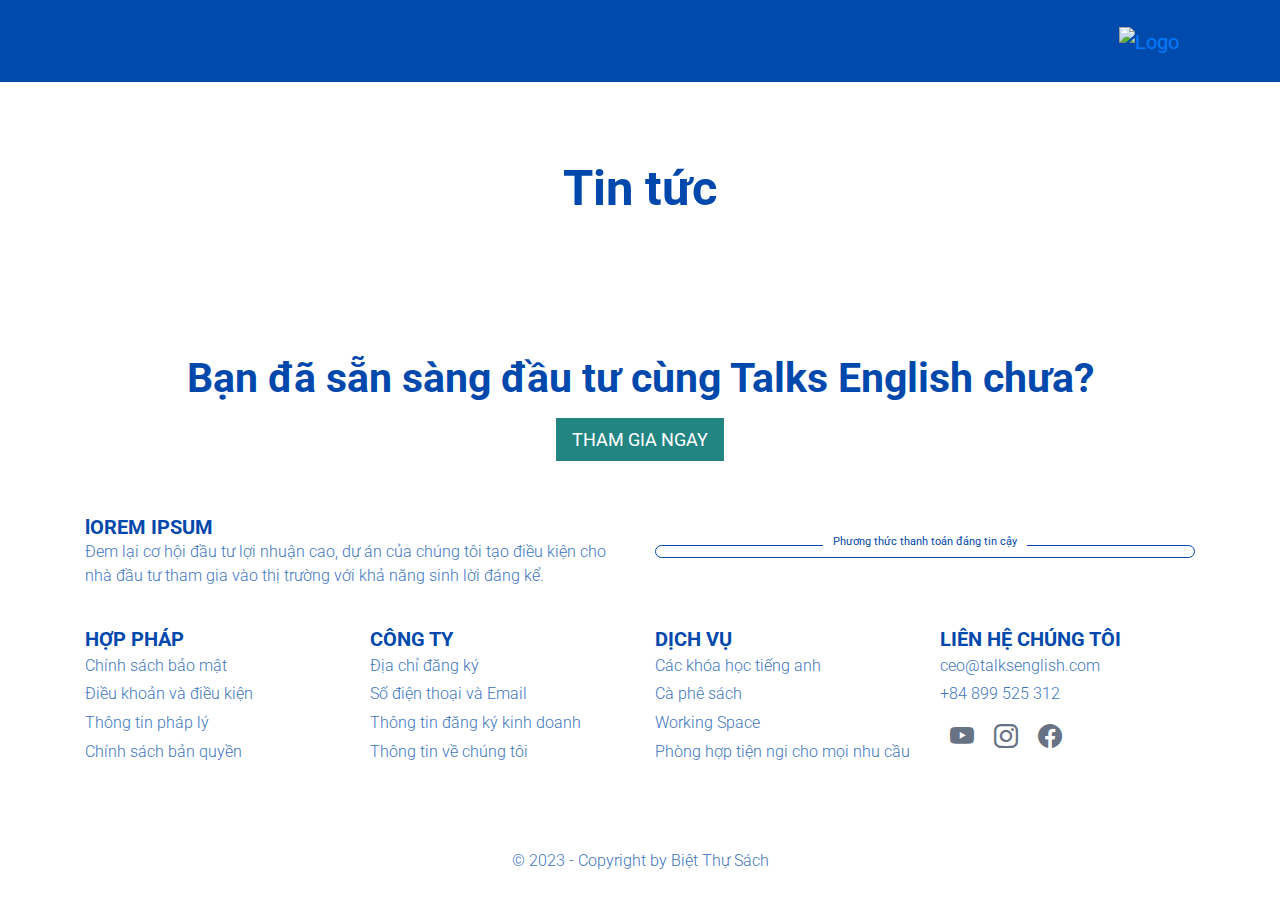
==== event.html @ 79124b01 "d" ====
<!DOCTYPE html>
<html class="no-js" lang="vi">

<head>
    <meta charset="utf-8" />

    <!--- Title --->
    <title>Talks English</title>
    <meta name="viewport" content="width=device-width, initial-scale=1" />
    <link rel="shortcut icon" href="assets/images/favicon.ico" type="image/x-icon" />

    <!--- Favicon Icon --->
    <link rel="shortcut icon" href="assets/images/favicon.png" type="image/png" />

    <meta property="og:title" content="Tuần Lễ Biên Hòa – Đồng Nai 325 năm hình thành và phát triển" />
    <meta property="og:description"
        content="Diễn ra từ ngày 22.12.2023 - 31.12.2023 tại Công viên Biên Hùng, Dương Tử Giang và Nguyễn Văn Trị" />
    <meta property="og:type" content="website" />
    <meta property="og:image" content="assets/images/about.png" />

    <!--- Magnific Popup CSS --->
    <link rel="stylesheet" href="assets/css/magnific-popup.css" />

    <!--- Animate CSS --->
    <link rel="stylesheet" href="assets/css/animate.css" />

    <!--- Slick CSS --->
    <link rel="stylesheet" href="assets/css/slick.css" />

    <!--- Line Icons CSS --->
    <link rel="stylesheet" href="assets/css/LineIcons.2.0.css" />

    <!--- Bootstrap CSS --->
    <link rel="stylesheet" href="assets/css/bootstrap.4.5.2.min.css" />
    <link rel="stylesheet" href="https://cdn.jsdelivr.net/npm/bootstrap-icons@1.11.2/font/bootstrap-icons.min.css">

    <!--- Default CSS --->
    <link rel="stylesheet" href="assets/css/default.css" />
    <script src="https://code.jquery.com/jquery-3.6.4.min.js"></script>
    <!-- Include DataTables CSS and JS -->
    <link rel="stylesheet" type="text/css" href="https://cdn.datatables.net/1.11.5/css/jquery.dataTables.css">
    <!-- <script type="text/javascript" charset="utf8"
        src="https://cdn.datatables.net/1.11.5/js/jquery.dataTables.js"></script> -->


    <!--- Style CSS --->
    <link rel="stylesheet" href="assets/css/work.css" />
    <link rel="stylesheet" href="assets/css/style.css" />
    <link rel="stylesheet" href="assets/css/data.css">

    <!-- Font -->
    <link rel="preconnect" href="https://fonts.googleapis.com">
    <link rel="preconnect" href="https://fonts.gstatic.com" crossorigin>
    <link href="https://fonts.googleapis.com/css2?family=Roboto:ital,wght@0,500;1,100;1,500&display=swap"
        rel="stylesheet">
</head>

<body>
    <!--- PRELOADER PART START --->

    <div class="preloader">
        <div class="loader">
            <div class="ytp-spinner">
                <div class="ytp-spinner-container">
                    <div class="ytp-spinner-rotator">
                        <div class="ytp-spinner-left">
                            <div class="ytp-spinner-circle"></div>
                        </div>
                        <div class="ytp-spinner-right">
                            <div class="ytp-spinner-circle"></div>
                        </div>
                    </div>
                </div>
            </div>
        </div>
    </div>

    <!--- PRELOADER PART ENDS --->

    <!--- HEADER PART START --->

    <section class="header_area">
        <div class="header_navbar">
            <div class="container">
                <div class="row">
                    <div class="col-lg-12">
                        <nav class="navbar navbar-expand-lg d-flex flex-nowrap">

                            <button class="navbar-toggler" type="button" data-toggle="collapse"
                                data-target="#navbarSupportedContent" aria-controls="navbarSupportedContent"
                                aria-expanded="false" aria-label="Toggle navigation">
                                <span class="toggler-icon"></span>
                                <span class="toggler-icon"></span>
                                <span class="toggler-icon"></span>
                            </button>

                            <div class="collapse navbar-collapse sub-menu-bar" id="navbarSupportedContent">
                                <ul id="nav" class="navbar-nav ml-auto text-nowrap"></ul>
                            </div>

                            <a class="navbar-brand" href="index.html">
                                <img src="" alt="Logo" />
                            </a>
                            <style>
                                .navbar-nav .nav-item:nth-child(5) a {
                                    background-color: rgba(255, 255, 255, 0.6);
                                    color: #0048ab;
                                    font-weight: 700;
                                    font-family: 'Roboto';
                                }

                                .sticky .navbar-nav .nav-item:nth-child(5) a {
                                    color: white;
                                    padding: 5px 20px;
                                    border-radius: 8px;
                                    border: 1px solid #0048ab;
                                    background-color: rgba(0, 74, 171, 0.8);
                                }
                            </style>
                            <!-- navbar collapse -->
                        </nav>
                        <!-- navbar -->
                    </div>
                </div>
                <!-- row -->
            </div>
            <!-- container -->
        </div>
        <!-- header navbar -->

    </section>

    <!--- HEADER PART ENDS --->

    <!--- VIDEO PART START --->

    <section id="blog" class=" pt-160 pb-80">
        <div class="container">
            <div class="row justify-content-center">
                <div class="col-lg-6">
                    <div class="section_title text-center pb-25">
                        <h1 class="title-h1">Tin tức</h1>
                        <!-- <p>Lorem ipsum dolor sit amet, consetetur sadipscing elitr, sediam nonumy eirmod tempor invidunt ut labore et dolore.</p> -->
                    </div>
                </div>
            </div>
            <div id="blog-items" class="row justify-content-center slick-slider"></div>
        </div>
    </section>

    <section id="footer" class="footer_area pt-30">


        <div class="container">
            <h1 class="title-h4">Bạn đã sẵn sàng đầu tư cùng Talks English chưa?</h1>
            <div class="footer-button"><a href="#">THAM GIA NGAY</a></div>
            <div class="row footer-mid">
                <div class="col-lg-6 content">
                    <h2 class="title-h2">lOREM IPSUM</h2>
                    <p>Đem lại cơ hội đầu tư lợi nhuận cao, dự án của chúng tôi tạo điều kiện
                        cho nhà đầu tư tham gia vào thị trường với khả năng sinh lời đáng kể.</p>
                </div>
                <div class="col-lg-6 img">
                    <div id="footer-img"></div>
                </div>
            </div>
            <div class="row footer-bottom">
                <div class="col-lg-3">
                    <h2 class="title-h2">HỢP PHÁP</h2>
                    <ul>
                        <li>Chính sách bảo mật</li>
                        <li>Điều khoản và điều kiện</li>
                        <li>Thông tin pháp lý</li>
                        <li>Chính sách bản quyền</li>
                    </ul>
                </div>
                <div class="col-lg-3">
                    <h2 class="title-h2">CÔNG TY</h2>
                    <ul>
                        <li>Địa chỉ đăng ký</li>
                        <li>Số điện thoại và Email</li>
                        <li>Thông tin đăng ký kinh doanh</li>
                        <li>Thông tin về chúng tôi</li>
                    </ul>
                </div>
                <div class="col-lg-3">
                    <h2 class="title-h2">DỊCH VỤ</h2>
                    <ul>
                        <li>Các khóa học tiếng anh</li>
                        <li>Cà phê sách</li>
                        <li>Working Space</li>
                        <li>Phòng hợp tiện ngi cho mọi nhu cầu</li>
                    </ul>
                </div>
                <div class="col-lg-3">
                    <h2 class="title-h2">LIÊN HỆ CHÚNG TÔI</h2>
                    <ul>
                        <li>ceo@talksenglish.com</li>
                        <li>+84 899 525 312</li>
                        <div>
                            <i class="bi bi-youtube"></i>
                            <i class="bi bi-instagram"></i>
                            <i class="bi bi-facebook"></i>
                        </div>
                    </ul>
                </div>
            </div>
            <div class="c">
                <p>© 2023 - Copyright by Biệt Thự Sách</p>
            </div>
            <!-- row -->
        </div>
        <!-- container -->
    </section>
    <!--- FOOTER PART ENDS --->

    <!--- BACK TOP TOP PART START --->

    <a href="#" class="back-to-top"><i class="lni lni-chevron-up"></i></a>

    <!--- BACK TOP TOP PART ENDS --->

    <svg style="display:block; height:0;">
        <defs>
            <linearGradient id="decorator-bg" x1="0%" y1="0%" x2="0%" y2="100%">
                <stop offset="5%" stop-color="slateblue" />
                <stop offset="95%" stop-color="lightskyblue" />
            </linearGradient>
        </defs>
    </svg>
    <!--- Jquery js --->
    <script src="assets/js/vendor/jquery-1.12.4.min.js"></script>
    <script src="assets/js/vendor/modernizr-3.7.1.min.js"></script>

    <!--- Bootstrap js --->
    <script src="assets/js/popper.min.js"></script>
    <script src="assets/js/bootstrap.4.5.2.min.js"></script>

    <!--- Slick js --->
    <script src="assets/js/slick.min.js"></script>

    <!--- Magnific Popup js --->
    <script src="assets/js/jquery.magnific-popup.min.js"></script>
    <!-- datatable phải load sau khi jquery load xong -->
    <script type="text/javascript" charset="utf8"
        src="https://cdn.datatables.net/1.11.5/js/jquery.dataTables.js"></script>
    <!--- Scrolling Nav js --->
    <script src="assets/js/jquery.easing.min.js"></script>

    <!--- wow js --->
    <script src="assets/js/wow.min.js"></script>

    <!--- Main js --->
    <script src="assets/js/fetch-sheet.js"></script>
    <script src="assets/js/eventload.js"></script>

    <script src="assets/js/main.js"></script>
    <script src="assets/js/v-stats.js"></script>
</body>

</html>
---- assets/css/default.css ----
/* Deafult Margin & Padding */
/*-- Margin Top --*/
.mt-5 {
	margin-top: 5px;
}
.mt-10 {
	margin-top: 10px;
}
.mt-15 {
	margin-top: 15px;
}
.mt-20 {
	margin-top: 20px;
}
.mt-25 {
	margin-top: 25px;
}
.mt-30 {
	margin-top: 30px;
}
.mt-35 {
	margin-top: 35px;
}
.mt-40 {
	margin-top: 40px;
}
.mt-45 {
	margin-top: 45px;
}
.mt-50 {
	margin-top: 50px;
}
.mt-55 {
	margin-top: 55px;
}
.mt-60 {
	margin-top: 60px;
}
.mt-65 {
	margin-top: 65px;
}
.mt-70 {
	margin-top: 70px;
}
.mt-75 {
	margin-top: 75px;
}
.mt-80 {
	margin-top: 80px;
}
.mt-85 {
	margin-top: 85px;
}
.mt-90 {
	margin-top: 90px;
}
.mt-95 {
	margin-top: 95px;
}
.mt-100 {
	margin-top: 100px;
}
.mt-105 {
	margin-top: 105px;
}
.mt-110 {
	margin-top: 110px;
}
.mt-115 {
	margin-top: 115px;
}
.mt-120 {
	margin-top: 120px;
}
.mt-125 {
	margin-top: 125px;
}
.mt-130 {
	margin-top: 130px;
}
.mt-135 {
	margin-top: 135px;
}
.mt-140 {
	margin-top: 140px;
}
.mt-145 {
	margin-top: 145px;
}
.mt-150 {
	margin-top: 150px;
}
.mt-155 {
	margin-top: 155px;
}
.mt-160 {
	margin-top: 160px;
}
.mt-165 {
	margin-top: 165px;
}
.mt-170 {
	margin-top: 170px;
}
.mt-175 {
	margin-top: 175px;
}
.mt-180 {
	margin-top: 180px;
}
.mt-185 {
	margin-top: 185px;
}
.mt-190 {
	margin-top: 190px;
}
.mt-195 {
	margin-top: 195px;
}
.mt-200 {
	margin-top: 200px;
}
/*-- Margin Bottom --*/

.mb-5 {
	margin-bottom: 5px;
}
.mb-10 {
	margin-bottom: 10px;
}
.mb-15 {
	margin-bottom: 15px;
}
.mb-20 {
	margin-bottom: 20px;
}
.mb-25 {
	margin-bottom: 25px;
}
.mb-30 {
	margin-bottom: 30px;
}
.mb-35 {
	margin-bottom: 35px;
}
.mb-40 {
	margin-bottom: 40px;
}
.mb-45 {
	margin-bottom: 45px;
}
.mb-50 {
	margin-bottom: 50px;
}
.mb-55 {
	margin-bottom: 55px;
}
.mb-60 {
	margin-bottom: 60px;
}
.mb-65 {
	margin-bottom: 65px;
}
.mb-70 {
	margin-bottom: 70px;
}
.mb-75 {
	margin-bottom: 75px;
}
.mb-80 {
	margin-bottom: 80px;
}
.mb-85 {
	margin-bottom: 85px;
}
.mb-90 {
	margin-bottom: 90px;
}
.mb-95 {
	margin-bottom: 95px;
}
.mb-100 {
	margin-bottom: 100px;
}
.mb-105 {
	margin-bottom: 105px;
}
.mb-110 {
	margin-bottom: 110px;
}
.mb-115 {
	margin-bottom: 115px;
}
.mb-120 {
	margin-bottom: 120px;
}
.mb-125 {
	margin-bottom: 125px;
}
.mb-130 {
	margin-bottom: 130px;
}
.mb-135 {
	margin-bottom: 135px;
}
.mb-140 {
	margin-bottom: 140px;
}
.mb-145 {
	margin-bottom: 145px;
}
.mb-150 {
	margin-bottom: 150px;
}
.mb-155 {
	margin-bottom: 155px;
}
.mb-160 {
	margin-bottom: 160px;
}
.mb-165 {
	margin-bottom: 165px;
}
.mb-170 {
	margin-bottom: 170px;
}
.mb-175 {
	margin-bottom: 175px;
}
.mb-180 {
	margin-bottom: 180px;
}
.mb-185 {
	margin-bottom: 185px;
}
.mb-190 {
	margin-bottom: 190px;
}
.mb-195 {
	margin-bottom: 195px;
}
.mb-200 {
	margin-bottom: 200px;
}
/*-- margin left --*/
.ml-5 {
	margin-left: 5px;
}
.ml-10 {
	margin-left: 10px;
}
.ml-15 {
	margin-left: 15px;
}
.ml-20 {
	margin-left: 20px;
}
.ml-25 {
	margin-left: 25px;
}
.ml-30 {
	margin-left: 30px;
}
.ml-35 {
	margin-left: 35px;
}
.ml-40 {
	margin-left: 40px;
}
.ml-45 {
	margin-left: 45px;
}
.ml-50 {
	margin-left: 50px;
}
.ml-55 {
	margin-left: 55px;
}
.ml-60 {
	margin-left: 60px;
}
.ml-65 {
	margin-left: 65px;
}
.ml-70 {
	margin-left: 70px;
}
.ml-75 {
	margin-left: 75px;
}
.ml-80 {
	margin-left: 80px;
}
.ml-85 {
	margin-left: 85px;
}
.ml-90 {
	margin-left: 90px;
}
.ml-95 {
	margin-left: 95px;
}
.ml-100 {
	margin-left: 100px;
}
.ml-105 {
	margin-left: 105px;
}
.ml-110 {
	margin-left: 110px;
}
.ml-115 {
	margin-left: 115px;
}
.ml-120 {
	margin-left: 120px;
}
.ml-125 {
	margin-left: 125px;
}
.ml-130 {
	margin-left: 130px;
}
.ml-135 {
	margin-left: 135px;
}
.ml-140 {
	margin-left: 140px;
}
.ml-145 {
	margin-left: 145px;
}
.ml-150 {
	margin-left: 150px;
}
.ml-155 {
	margin-left: 155px;
}
.ml-160 {
	margin-left: 160px;
}
.ml-165 {
	margin-left: 165px;
}
.ml-170 {
	margin-left: 170px;
}
.ml-175 {
	margin-left: 175px;
}
.ml-180 {
	margin-left: 180px;
}
.ml-185 {
	margin-left: 185px;
}
.ml-190 {
	margin-left: 190px;
}
.ml-195 {
	margin-left: 195px;
}
.ml-200 {
	margin-left: 200px;
}
/*-- margin right --*/
.mr-5 {
	margin-right: 5px;
}
.mr-10 {
	margin-right: 10px;
}
.mr-15 {
	margin-right: 15px;
}
.mr-20 {
	margin-right: 20px;
}
.mr-25 {
	margin-right: 25px;
}
.mr-30 {
	margin-right: 30px;
}
.mr-35 {
	margin-right: 35px;
}
.mr-40 {
	margin-right: 40px;
}
.mr-45 {
	margin-right: 45px;
}
.mr-50 {
	margin-right: 50px;
}
.mr-55 {
	margin-right: 55px;
}
.mr-60 {
	margin-right: 60px;
}
.mr-65 {
	margin-right: 65px;
}
.mr-70 {
	margin-right: 70px;
}
.mr-75 {
	margin-right: 75px;
}
.mr-80 {
	margin-right: 80px;
}
.mr-85 {
	margin-right: 85px;
}
.mr-90 {
	margin-right: 90px;
}
.mr-95 {
	margin-right: 95px;
}
.mr-100 {
	margin-right: 100px;
}
.mr-105 {
	margin-right: 105px;
}
.mr-110 {
	margin-right: 110px;
}
.mr-115 {
	margin-right: 115px;
}
.mr-120 {
	margin-right: 120px;
}
.mr-125 {
	margin-right: 125px;
}
.mr-130 {
	margin-right: 130px;
}
.mr-135 {
	margin-right: 135px;
}
.mr-140 {
	margin-right: 140px;
}
.mr-145 {
	margin-right: 145px;
}
.mr-150 {
	margin-right: 150px;
}
.mr-155 {
	margin-right: 155px;
}
.mr-160 {
	margin-right: 160px;
}
.mr-165 {
	margin-right: 165px;
}
.mr-170 {
	margin-right: 170px;
}
.mr-175 {
	margin-right: 175px;
}
.mr-180 {
	margin-right: 180px;
}
.mr-185 {
	margin-right: 185px;
}
.mr-190 {
	margin-right: 190px;
}
.mr-195 {
	margin-right: 195px;
}
.mr-200 {
	margin-right: 200px;
}


/*-- Padding Top --*/

.pt-5 {
	padding-top: 5px;
}
.pt-10 {
	padding-top: 10px;
}
.pt-15 {
	padding-top: 15px;
}
.pt-20 {
	padding-top: 20px;
}
.pt-25 {
	padding-top: 25px;
}
.pt-30 {
	padding-top: 30px;
}
.pt-35 {
	padding-top: 35px;
}
.pt-40 {
	padding-top: 40px;
}
.pt-45 {
	padding-top: 45px;
}
.pt-50 {
	padding-top: 50px;
}
.pt-55 {
	padding-top: 55px;
}
.pt-60 {
	padding-top: 60px;
}
.pt-65 {
	padding-top: 65px;
}
.pt-70 {
	padding-top: 70px;
}
.pt-75 {
	padding-top: 75px;
}
.pt-80 {
	padding-top: 80px;
}
.pt-85 {
	padding-top: 85px;
}
.pt-90 {
	padding-top: 90px;
}
.pt-95 {
	padding-top: 95px;
}
.pt-100 {
	padding-top: 100px;
}
.pt-105 {
	padding-top: 105px;
}
.pt-110 {
	padding-top: 110px;
}
.pt-115 {
	padding-top: 115px;
}
.pt-120 {
	padding-top: 120px;
}
.pt-125 {
	padding-top: 125px;
}
.pt-130 {
	padding-top: 130px;
}
.pt-135 {
	padding-top: 135px;
}
.pt-140 {
	padding-top: 140px;
}
.pt-145 {
	padding-top: 145px;
}
.pt-150 {
	padding-top: 150px;
}
.pt-155 {
	padding-top: 155px;
}
.pt-160 {
	padding-top: 160px;
}
.pt-165 {
	padding-top: 165px;
}
.pt-170 {
	padding-top: 170px;
}
.pt-175 {
	padding-top: 175px;
}
.pt-180 {
	padding-top: 180px;
}
.pt-185 {
	padding-top: 185px;
}
.pt-190 {
	padding-top: 190px;
}
.pt-195 {
	padding-top: 195px;
}
.pt-200 {
	padding-top: 200px;
}
/*-- Padding Bottom --*/

.pb-5 {
	padding-bottom: 5px;
}
.pb-10 {
	padding-bottom: 10px;
}
.pb-15 {
	padding-bottom: 15px;
}
.pb-20 {
	padding-bottom: 20px;
}
.pb-25 {
	padding-bottom: 25px;
}
.pb-30 {
	padding-bottom: 30px;
}
.pb-35 {
	padding-bottom: 35px;
}
.pb-40 {
	padding-bottom: 40px;
}
.pb-45 {
	padding-bottom: 45px;
}
.pb-50 {
	padding-bottom: 50px;
}
.pb-55 {
	padding-bottom: 55px;
}
.pb-60 {
	padding-bottom: 60px;
}
.pb-65 {
	padding-bottom: 65px;
}
.pb-70 {
	padding-bottom: 70px;
}
.pb-75 {
	padding-bottom: 75px;
}
.pb-80 {
	padding-bottom: 80px;
}
.pb-85 {
	padding-bottom: 85px;
}
.pb-90 {
	padding-bottom: 90px;
}
.pb-95 {
	padding-bottom: 95px;
}
.pb-100 {
	padding-bottom: 100px;
}
.pb-105 {
	padding-bottom: 105px;
}
.pb-110 {
	padding-bottom: 110px;
}
.pb-115 {
	padding-bottom: 115px;
}
.pb-120 {
	padding-bottom: 120px;
}
.pb-125 {
	padding-bottom: 125px;
}
.pb-130 {
	padding-bottom: 130px;
}
.pb-135 {
	padding-bottom: 135px;
}
.pb-140 {
	padding-bottom: 140px;
}
.pb-145 {
	padding-bottom: 145px;
}
.pb-150 {
	padding-bottom: 150px;
}
.pb-155 {
	padding-bottom: 155px;
}
.pb-160 {
	padding-bottom: 160px;
}
.pb-165 {
	padding-bottom: 165px;
}
.pb-170 {
	padding-bottom: 170px;
}
.pb-175 {
	padding-bottom: 175px;
}
.pb-180 {
	padding-bottom: 180px;
}
.pb-185 {
	padding-bottom: 185px;
}
.pb-190 {
	padding-bottom: 190px;
}
.pb-195 {
	padding-bottom: 195px;
}
.pb-200 {
	padding-bottom: 200px;
}

/*-- Padding left --*/

.pl-0 {
	padding-left: 0px;
}
.pl-5 {
	padding-left: 5px;
}
.pl-10 {
	padding-left: 10px;
}
.pl-15 {
	padding-left: 15px;
}
.pl-20 {
	padding-left: 20px;
}
.pl-25 {
	padding-left: 25px;
}
.pl-30 {
	padding-left: 30px;
}
.pl-35 {
	padding-left: 35px;
}
.pl-40 {
	padding-left: 40px;
}
.pl-45 {
	padding-left: 45px;
}
.pl-50 {
	padding-left: 50px;
}
.pl-55 {
	padding-left: 55px;
}
.pl-60 {
	padding-left: 60px;
}
.pl-65 {
	padding-left: 65px;
}
.pl-70 {
	padding-left: 70px;
}
.pl-75 {
	padding-left: 75px;
}
.pl-80 {
	padding-left: 80px;
}
.pl-85 {
	padding-left: 85px;
}
.pl-90 {
	padding-left: 90px;
}
.pl-100 {
	padding-left: 100px;
}
.pl-105 {
	padding-left: 105px;
}
.pl-110 {
	padding-left: 110px;
}
.pl-115 {
	padding-left: 115px;
}
.pl-120 {
	padding-left: 120px;
}
.pl-125 {
	padding-left: 125px;
}
/*-- Padding right --*/

.pr-0 {
	padding-right: 0px;
}
.pr-5 {
	padding-right: 5px;
}
.pr-10 {
	padding-right: 10px;
}
.pr-15 {
	padding-right: 15px;
}
.pr-20 {
	padding-right: 20px;
}
.pr-25 {
	padding-right: 25px;
}
.pr-30 {
	padding-right: 30px;
}
.pr-35 {
	padding-right: 35px;
}
.pr-40 {
	padding-right: 40px;
}
.pr-45 {
	padding-right: 45px;
}
.pr-50 {
	padding-right: 50px;
}
.pr-55 {
	padding-right: 55px;
}
.pr-60 {
	padding-right: 60px;
}
.pr-65 {
	padding-right: 65px;
}
.pr-70 {
	padding-right: 70px;
}
.pr-75 {
	padding-right: 75px;
}
.pr-80 {
	padding-right: 80px;
}
.pr-85 {
	padding-right: 85px;
}
.pr-90 {
	padding-right: 90px;
}
.pr-95 {
	padding-right: 95px;
}
.pr-100 {
	padding-right: 100px;
}
.pr-105 {
	padding-right: 105px;
}
/* Background Color */

.gray-bg {
	background: #f6f6f6;
}
.white-bg {
	background: #fff;
}
.black-bg {
	background: #222;
}
/* Color */

.white {
	color: #fff;
}
.black {
	color: #222;
}
/* black overlay */

[data-overlay] {
	position: relative;
}
[data-overlay]::before {
	background: #000 none repeat scroll 0 0;
	content: "";
	height: 100%;
	left: 0;
	position: absolute;
	top: 0;
	width: 100%;
	z-index: 1;
}
[data-overlay="3"]::before {
	opacity: 0.3;
}
[data-overlay="4"]::before {
	opacity: 0.4;
}
[data-overlay="5"]::before {
	opacity: 0.5;
}
[data-overlay="6"]::before {
	opacity: 0.6;
}
[data-overlay="7"]::before {
	opacity: 0.7;
}
[data-overlay="8"]::before {
	opacity: 0.8;
}
[data-overlay="9"]::before {
	opacity: 0.9;
}
---- assets/css/work.css ----
.header_navbar {
    background: #004aab;
}

.story-intro_img>img {
    width: 100%;
    aspect-ratio: 1/1;
    object-fit: cover;
    object-position: center;
    border-radius: 0 25px 0 25px;
}
.story-intro_content>div{
    display: flex;
}

.story-intro_content-after{
    width: 4px;
    height: 80px;
    background-color: #004aab;
    margin-right: 10px;
}

.story-intro_content-title h1{
    font-size: 46px;
    font-weight: 600;
    font-family: 'Roboto';
    color: #004aab;
}
.story-intro_content-title h4{
    font-size: 24px;
    font-weight: 600;
    font-family: 'Roboto';
    color: #228582;
}

.story-intro_content>p{
    font-size: 18px;
    font-weight: 500;
    font-family: 'Roboto';
    text-align: justify;
    width: 100%;
}


/* story body */ 
.story-body_main{
    width: 100%;
    height: max-content;
    min-height: 300px;
    overflow: hidden;
    background-color: #cfe8e7;
    display: none;
}

.on{
    display: block;
}

.story-body_title ul{
    display: flex;
    justify-content: space-between;
    padding: 0 -20px;
    flex-direction: row-reverse;
}

.story-body_list{
    flex: 1;
    text-align: center;
    background-color: #228582;
    padding: 15px 0;
    clip-path: polygon(10% 0, 90% 0, 100% 100%, 0% 100%);
    color: white;
    font-size: 20px;
}
.story-body_list:nth-child(1){
    margin-left: -20px;
}
.story-body_list:nth-child(2),.story-body_list:nth-child(3){
    margin: 0 -20px;
}
.story-body_list:nth-child(4){
    margin-right: -20px;
}

.story-body_list.on{
    background-color: #cfe8e7;
}


/* new paper */ 

.posts>div{
    border-radius: 8px;
    border: 0.5px solid #004aab;
    overflow: hidden;
}

.posts>div>img{
    aspect-ratio: 4/2;
    object-fit: cover;
    object-position: center;
    width: 100%;
}

.posts-content{
    min-height: 150px;
    max-height: 150px;
    background-color: #e2eef0;
    display: flex;
    flex-direction: column;
    justify-content: start;
    padding: 15px;
}
.posts-content>p{
    font-size: 16px;
    font-weight: 600;
    color: #228582;
}
.posts-content>a{
    display: -webkit-box;
    -webkit-line-clamp: 3;
    -webkit-box-orient: vertical;
    font-size: 20px;
    font-weight: 500;
    color: #004aab;
    overflow: hidden;
    margin-top: 10px;
}
.posts-content>div{
    display: flex;
    justify-content: space-between;
    align-items: center;
}
.posts-content>div>img{
    width: 20%;
    height: auto;
    object-fit: cover;
    aspect-ratio: 2/1;
}

.posts-content>div>p{
    font-size: 14px;
    font-weight: 600;
    color: rgb(53, 53, 53);
}


.post-main-wrap>img{
    width: 100%;
    aspect-ratio: 2/1;
}
.post-main-wrap>h1{
    font-size: 32px;
    font-weight: 600;
    color: #004aab;
    margin-top: 10px;
    font-family: 'Roboto';
}

.post-main-wrap>h4{
    font-size: 16px;
    font-weight: 600;
    color: #228582;
    margin-top: 10px;
    font-family: 'Roboto';
    padding: 10px 0;
}

.post-main-wrap>p{
    font-size: 16px;
    font-weight: 400;
    font-family: 'Roboto';
    text-align: justify;
}

.post-child{
    display: flex;
}
.post-child>img{
    width: 50%;
    aspect-ratio: 2/1;
    object-fit: cover;
    object-position: center;
}
.post-child>div{
    width: 45%;
    margin-left: 5%;
    display: flex;
    flex-direction: column;
    justify-content: space-between;
}

.post-child>div>h1{
    display: -webkit-box;
    -webkit-line-clamp: 1;
    -webkit-box-orient: vertical;
    overflow: hidden;
    font-size: 18px;
    font-weight: 500;
    color: #004aab;
    font-family: 'Roboto';
}

.post-child>div>p{
    display: -webkit-box;
    -webkit-line-clamp: 3;
    -webkit-box-orient: vertical;
    overflow: hidden;
    font-size: 12px;
    font-weight: 300;
    font-family: 'Roboto';
    text-align: justify;
}
---- assets/css/style.css ----
/*-----------------------------------------------------------------------------------

    Template Name: Advanced App Landing Page Template
    Author: UIdeck
    Version: 1.0

-----------------------------------------------------------------------------------

    CSS INDEX
    ===================

    01. Theme default CSS
	  02. Header
    03. Hero
	  04. Footer

-----------------------------------------------------------------------------------*/
/*===========================
      01.COMMON css 
===========================*/
@import url("https://fonts.googleapis.com/css?family=Poppins:300,400,500,600,700&display=swap");
body {
  font-weight: normal;
  font-style: normal;
  color: #677284;
  overflow-y: scroll;
  font-family: 'Roboto';
}

body::-webkit-scrollbar{
  width: 8px;
  background-color: white;
}
body::-webkit-scrollbar-thumb{
  background-color: #004aab;
  height: 3px;
  border-radius: 8px;
}

* {
  margin: 0;
  padding: 0;
  -webkit-box-sizing: border-box;
  box-sizing: border-box;
}

img {
  max-width: 100%;
}

a:focus,
input:focus,
textarea:focus,
button:focus {
  text-decoration: none;
  outline: none;
}

a:focus,
a:hover {
  text-decoration: none;
}

i,
span,
a {
  display: inline-block;
}

audio,
canvas,
iframe,
img,
svg,
video {
  vertical-align: middle;
}

h1,
h2,
h3,
h4,
h5,
h6 {
  font-family: "Poppins", sans-serif;
  font-weight: 700;
  color: #3A424E;
  margin: 0px;
}

h1 {
  font-size: 48px;
}

h2 {
  font-size: 36px;
}

h3 {
  font-size: 28px;
}

h4 {
  font-size: 22px;
}

h5 {
  font-size: 18px;
}

h6 {
  font-size: 16px;
}

ul, ol {
  margin: 0px;
  padding: 0px;
  list-style-type: none;
}

p {
  font-size: 16px;
  font-weight: 400;
  line-height: 24px;
  color: #677284;
  margin: 0px;
}

.bg_cover {
  background-position: center center;
  background-size: cover;
  background-repeat: no-repeat;
  width: 100%;
  height: 100%;
}

/*===== All Button Style =====*/
.main-btn {
  display: inline-block;
  font-weight: 500;
  text-align: center;
  white-space: nowrap;
  vertical-align: middle;
  -webkit-user-select: none;
  -moz-user-select: none;
  -ms-user-select: none;
  user-select: none;
  border: 0;
  padding: 0 25px;
  font-size: 16px;
  height: 55px;
  line-height: 55px;
  border-radius: 5px;
  color: #fff;
  cursor: pointer;
  z-index: 5;
  -webkit-transition: all 0.4s ease-out 0s;
  transition: all 0.4s ease-out 0s;
  background-color: var(--color-1);
}

@media (max-width: 767px) {
  .main-btn {
    padding: 0 15px;
    height: 45px;
    line-height: 45px;
    font-size: 14px;
  }
}

.main-btn:hover {
  background-color: rgba(54, 152, 238, 0.8);
  color: #fff;
  -webkit-box-shadow: 0 5px 15px rgba(0, 0, 0, 0.2);
  box-shadow: 0 5px 15px rgba(0, 0, 0, 0.2);
}

.main-btn.main-btn-2 {
  background-color: transparent;
  color: #fff;
  border: 2px solid #fff;
  line-height: 53px;
}

@media (max-width: 767px) {
  .main-btn.main-btn-2 {
    line-height: 41px;
  }
}

.main-btn.main-btn-2:hover {
  -webkit-box-shadow: 0 5px 15px rgba(0, 0, 0, 0.2);
  box-shadow: 0 5px 15px rgba(0, 0, 0, 0.2);
}

/*===== All Section Title Style =====*/
.section_title .title {
  font-size: 44px;
  font-weight: 700;
}

@media (max-width: 767px) {
  .section_title .title {
    font-size: 32px;
  }
}

.section_title p {
  margin-top: 25px;
}
.link-signup{
  padding: 5px 15px;
  border-radius: 8px;
  border: 1px solid #288882;
  color: #228582;
  transition: all 0.3s ease-in;
}
.link-signup:hover{
  cursor: pointer;
  color: white;
  background-color: #228582;
}

.link-detail{
  text-decoration: underline;
  font-style: italic;
  text-align: right;
    width: 100%;
    margin-top: 10px;
}
/*===== All Slick Slide Outline Style =====*/
.slick-slide {
  outline: 0;
}

/*===== All Preloader Style =====*/
.preloader {
  /* Body Overlay */
  position: fixed;
  top: 0;
  left: 0;
  display: table;
  height: 100%;
  width: 100%;
  /* Change Background Color */
  background: #fff;
  z-index: 99999;
}

.preloader .loader {
  display: table-cell;
  vertical-align: middle;
  text-align: center;
}

.preloader .loader .ytp-spinner {
  position: absolute;
  left: 50%;
  top: 50%;
  width: 64px;
  margin-left: -32px;
  z-index: 18;
  pointer-events: none;
}

.preloader .loader .ytp-spinner .ytp-spinner-container {
  pointer-events: none;
  position: absolute;
  width: 100%;
  padding-bottom: 100%;
  top: 50%;
  left: 50%;
  margin-top: -50%;
  margin-left: -50%;
  -webkit-animation: ytp-spinner-linspin 1568.2353ms linear infinite;
  animation: ytp-spinner-linspin 1568.2353ms linear infinite;
}

.preloader .loader .ytp-spinner .ytp-spinner-container .ytp-spinner-rotator {
  position: absolute;
  width: 100%;
  height: 100%;
  -webkit-animation: ytp-spinner-easespin 5332ms cubic-bezier(0.4, 0, 0.2, 1) infinite both;
  animation: ytp-spinner-easespin 5332ms cubic-bezier(0.4, 0, 0.2, 1) infinite both;
}

.preloader .loader .ytp-spinner .ytp-spinner-container .ytp-spinner-rotator .ytp-spinner-left {
  position: absolute;
  top: 0;
  left: 0;
  bottom: 0;
  overflow: hidden;
  right: 50%;
}

.preloader .loader .ytp-spinner .ytp-spinner-container .ytp-spinner-rotator .ytp-spinner-right {
  position: absolute;
  top: 0;
  right: 0;
  bottom: 0;
  overflow: hidden;
  left: 50%;
}

.preloader .loader .ytp-spinner-circle {
  -webkit-box-sizing: border-box;
          box-sizing: border-box;
  position: absolute;
  width: 200%;
  height: 100%;
  border-style: solid;
  /* Spinner Color */
  border-color: var(--color-1) var(--color-1) #F7F8F9;
  border-radius: 50%;
  border-width: 6px;
}

.preloader .loader .ytp-spinner-left .ytp-spinner-circle {
  left: 0;
  right: -100%;
  border-right-color: #F7F8F9;
  -webkit-animation: ytp-spinner-left-spin 1333ms cubic-bezier(0.4, 0, 0.2, 1) infinite both;
  animation: ytp-spinner-left-spin 1333ms cubic-bezier(0.4, 0, 0.2, 1) infinite both;
}

.preloader .loader .ytp-spinner-right .ytp-spinner-circle {
  left: -100%;
  right: 0;
  border-left-color: #F7F8F9;
  -webkit-animation: ytp-right-spin 1333ms cubic-bezier(0.4, 0, 0.2, 1) infinite both;
  animation: ytp-right-spin 1333ms cubic-bezier(0.4, 0, 0.2, 1) infinite both;
}

/* Preloader Animations */
@-webkit-keyframes ytp-spinner-linspin {
  to {
    -webkit-transform: rotate(360deg);
    transform: rotate(360deg);
  }
}

@keyframes ytp-spinner-linspin {
  to {
    -webkit-transform: rotate(360deg);
    transform: rotate(360deg);
  }
}

@-webkit-keyframes ytp-spinner-easespin {
  12.5% {
    -webkit-transform: rotate(135deg);
    transform: rotate(135deg);
  }
  25% {
    -webkit-transform: rotate(270deg);
    transform: rotate(270deg);
  }
  37.5% {
    -webkit-transform: rotate(405deg);
    transform: rotate(405deg);
  }
  50% {
    -webkit-transform: rotate(540deg);
    transform: rotate(540deg);
  }
  62.5% {
    -webkit-transform: rotate(675deg);
    transform: rotate(675deg);
  }
  75% {
    -webkit-transform: rotate(810deg);
    transform: rotate(810deg);
  }
  87.5% {
    -webkit-transform: rotate(945deg);
    transform: rotate(945deg);
  }
  to {
    -webkit-transform: rotate(1080deg);
    transform: rotate(1080deg);
  }
}

@keyframes ytp-spinner-easespin {
  12.5% {
    -webkit-transform: rotate(135deg);
    transform: rotate(135deg);
  }
  25% {
    -webkit-transform: rotate(270deg);
    transform: rotate(270deg);
  }
  37.5% {
    -webkit-transform: rotate(405deg);
    transform: rotate(405deg);
  }
  50% {
    -webkit-transform: rotate(540deg);
    transform: rotate(540deg);
  }
  62.5% {
    -webkit-transform: rotate(675deg);
    transform: rotate(675deg);
  }
  75% {
    -webkit-transform: rotate(810deg);
    transform: rotate(810deg);
  }
  87.5% {
    -webkit-transform: rotate(945deg);
    transform: rotate(945deg);
  }
  to {
    -webkit-transform: rotate(1080deg);
    transform: rotate(1080deg);
  }
}

@-webkit-keyframes ytp-spinner-left-spin {
  0% {
    -webkit-transform: rotate(130deg);
    transform: rotate(130deg);
  }
  50% {
    -webkit-transform: rotate(-5deg);
    transform: rotate(-5deg);
  }
  to {
    -webkit-transform: rotate(130deg);
    transform: rotate(130deg);
  }
}

@keyframes ytp-spinner-left-spin {
  0% {
    -webkit-transform: rotate(130deg);
    transform: rotate(130deg);
  }
  50% {
    -webkit-transform: rotate(-5deg);
    transform: rotate(-5deg);
  }
  to {
    -webkit-transform: rotate(130deg);
    transform: rotate(130deg);
  }
}

@-webkit-keyframes ytp-right-spin {
  0% {
    -webkit-transform: rotate(-130deg);
    transform: rotate(-130deg);
  }
  50% {
    -webkit-transform: rotate(5deg);
    transform: rotate(5deg);
  }
  to {
    -webkit-transform: rotate(-130deg);
    transform: rotate(-130deg);
  }
}

@keyframes ytp-right-spin {
  0% {
    -webkit-transform: rotate(-130deg);
    transform: rotate(-130deg);
  }
  50% {
    -webkit-transform: rotate(5deg);
    transform: rotate(5deg);
  }
  to {
    -webkit-transform: rotate(-130deg);
    transform: rotate(-130deg);
  }
}

:root {
  --color-1: blue;
  --color-2: fuchsia;
}

/*===========================
        02.HEADER css 
===========================*/
/*===== NAVBAR =====*/
.header_navbar {
  position: absolute;
  top: 0;
  left: 0;
  width: 100%;
  z-index: 99;
  -webkit-transition: all 0.3s ease-out 0s;
  transition: all 0.3s ease-out 0s;
}

.sticky {
  position: fixed;
  z-index: 9999;
  background-color: #fff;
  -webkit-box-shadow: 0px 20px 50px 0px rgba(0, 0, 0, 0.05);
  box-shadow: 0px 20px 50px 0px rgba(0, 0, 0, 0.05);
  -webkit-transition: all 0.3s ease-out 0s;
  transition: all 0.3s ease-out 0s;
}

.sticky .navbar {
  padding: 10px 0;
}

.navbar {
  padding: 25px 0;
  border-radius: 5px;
  position: relative;
  -webkit-transition: all 0.3s ease-out 0s;
  transition: all 0.3s ease-out 0s;
}

.navbar-brand {
  padding: 0;
}

.navbar-toggler {
  padding: 0;
}

.navbar-toggler .toggler-icon {
  width: 30px;
  height: 2px;
  background-color: #fff;
  display: block;
  margin: 5px 0;
  position: relative;
  -webkit-transition: all 0.3s ease-out 0s;
  transition: all 0.3s ease-out 0s;
}

.navbar-toggler.active .toggler-icon:nth-of-type(1) {
  -webkit-transform: rotate(45deg);
  transform: rotate(45deg);
  top: 7px;
}

.navbar-toggler.active .toggler-icon:nth-of-type(2) {
  opacity: 0;
}

.navbar-toggler.active .toggler-icon:nth-of-type(3) {
  -webkit-transform: rotate(135deg);
  transform: rotate(135deg);
  top: -7px;
}
.header-svg{
  position: absolute;
  width: 100%;
  height: 770px;
}
.header-svg img{
  width: 100%;
  height: 770px;
  object-fit: cover;
  object-position: center;
}

@media only screen and (min-width: 768px) and (max-width: 991px) {
  .navbar-collapse {
    position: absolute;
    top: 100%;
    left: 0;
    width: 100%;
    background-color: #fff;
    z-index: 9;
    -webkit-box-shadow: 0px 15px 20px 0px rgba(34, 34, 34, 0.1);
    box-shadow: 0px 15px 20px 0px rgba(34, 34, 34, 0.1);
    padding: 5px 12px;
  }
}

@media (max-width: 767px) {
  .navbar-collapse {
    position: absolute;
    top: 100%;
    left: 0;
    width: 100%;
    background-color: #fff;
    z-index: 9;
    -webkit-box-shadow: 0px 15px 20px 0px rgba(34, 34, 34, 0.1);
    box-shadow: 0px 15px 20px 0px rgba(34, 34, 34, 0.1);
    padding: 5px 12px;
  }
}

.navbar-nav .nav-item {
  margin-left: 20px;
  position: relative;
}

@media only screen and (min-width: 768px) and (max-width: 991px) {
  .navbar-nav .nav-item {
    margin: 0;
  }
}

@media (max-width: 767px) {
  .navbar-nav .nav-item {
    margin: 0;
  }
}

.navbar-nav .nav-item a {
  font-size: 16px;
  color: #fff;
  -webkit-transition: all 0.3s ease-out 0s;
  transition: all 0.3s ease-out 0s;
  padding: 5px 20px;
  position: relative;
  border-radius: 8px;
  border: 1px solid white;
  font-family: 'Roboto';
}

@media only screen and (min-width: 768px) and (max-width: 991px) {
  .navbar-nav .nav-item a {
    color: #3A424E;
  }
}

@media (max-width: 767px) {
  .navbar-nav .nav-item a {
    color: #3A424E;
  }
}

.navbar-nav .nav-item a::before {
  position: absolute;
  content: '';
  width: 0;
  height: 100%;
  background-color: rgba(255, 255, 255, 0.1);
  left: 110%;
  left: 0;
  bottom: 0;
  -webkit-transition: all 0.3s ease-out 0s;
  transition: all 0.3s ease-out 0s;
  border-radius: 8px;
}

@media only screen and (min-width: 768px) and (max-width: 991px) {
  .navbar-nav .nav-item a::before {
    display: none;
  }
}

@media (max-width: 767px) {
  .navbar-nav .nav-item a::before {
    display: none;
  }
}

@media only screen and (min-width: 768px) and (max-width: 991px) {
  .navbar-nav .nav-item a {
    display: block;
    padding: 4px 0;
  }
}

@media (max-width: 767px) {
  .navbar-nav .nav-item a {
    display: block;
    padding: 4px 0;
  }
}

.navbar-nav .nav-item.active > a::before, .navbar-nav .nav-item:hover > a::before {
  width: 100%;
}

.navbar-nav .nav-item:hover .sub-menu {
  top: 100%;
  opacity: 1;
  visibility: visible;
}

@media only screen and (min-width: 768px) and (max-width: 991px) {
  .navbar-nav .nav-item:hover .sub-menu {
    top: 0;
  }
}

@media (max-width: 767px) {
  .navbar-nav .nav-item:hover .sub-menu {
    top: 0;
  }
}

.navbar-nav .nav-item .sub-menu {
  width: 200px;
  background-color: #fff;
  -webkit-box-shadow: 0px 0px 20px 0px rgba(0, 0, 0, 0.1);
  box-shadow: 0px 0px 20px 0px rgba(0, 0, 0, 0.1);
  position: absolute;
  top: 110%;
  left: 0;
  opacity: 0;
  visibility: hidden;
  -webkit-transition: all 0.3s ease-out 0s;
  transition: all 0.3s ease-out 0s;
}

@media only screen and (min-width: 768px) and (max-width: 991px) {
  .navbar-nav .nav-item .sub-menu {
    position: relative;
    width: 100%;
    top: 0;
    display: none;
    opacity: 1;
    visibility: visible;
  }
}

@media (max-width: 767px) {
  .navbar-nav .nav-item .sub-menu {
    position: relative;
    width: 100%;
    top: 0;
    display: none;
    opacity: 1;
    visibility: visible;
  }
}

.navbar-nav .nav-item .sub-menu li {
  display: block;
}

.navbar-nav .nav-item .sub-menu li a {
  display: block;
  padding: 8px 20px;
  color: #222;
}

.navbar-nav .nav-item .sub-menu li a.active, .navbar-nav .nav-item .sub-menu li a:hover {
  padding-left: 25px;
  color: var(--color-1);
}

.navbar-nav .sub-nav-toggler {
  display: none;
}

@media only screen and (min-width: 768px) and (max-width: 991px) {
  .navbar-nav .sub-nav-toggler {
    display: block;
    position: absolute;
    right: 0;
    top: 0;
    background: none;
    color: #222;
    font-size: 18px;
    border: 0;
    width: 30px;
    height: 30px;
  }
}

@media (max-width: 767px) {
  .navbar-nav .sub-nav-toggler {
    display: block;
    position: absolute;
    right: 0;
    top: 0;
    background: none;
    color: #222;
    font-size: 18px;
    border: 0;
    width: 30px;
    height: 30px;
  }
}

.navbar-nav .sub-nav-toggler span {
  width: 8px;
  height: 8px;
  border-left: 1px solid #222;
  border-bottom: 1px solid #222;
  -webkit-transform: rotate(-45deg);
  transform: rotate(-45deg);
  position: relative;
  top: -5px;
}

.sticky .navbar-toggler .toggler-icon {
  background-color: #3A424E;
}

.sticky .navbar-nav .nav-item a {
  color: #0048ab;
  padding: 5px 20px;
  border-radius: 8px;
  border: 1px solid #0048ab;
}

.sticky .navbar-nav .nav-item a::before {
  background-color: rgba(54, 152, 238, 0.1);
}

/*===== HEADER HERO =====*/
.header_hero {
  position: relative;
  z-index: 5;
  background-position: bottom center;
  padding-top: 70px;
  height: 700px;
}

@media only screen and (min-width: 1400px) {
  .header_hero {
    height: 700px;
  }
}

@media only screen and (min-width: 992px) and (max-width: 1199px) {
  .header_hero {
    height: 700px;
  }
}

@media only screen and (min-width: 768px) and (max-width: 991px) {
  .header_hero {
    height: auto;
  }
}

@media (max-width: 767px) {
  .header_hero {
    height: auto;
  }
}

#header_shape {
  position: absolute;
  top: 0;
  left: 0;
  height: 1200px;
}

.shape {
  position: absolute;
}

.shape.shape-1 {
  top: 0;
  left: 0;
}

@media (max-width: 767px) {
  .shape.shape-1 {
    left: 0;
  }
}

.shape.shape-2 {
  bottom: -200px;
  left: calc((100% - 1700px) / 2);
}

.shape.shape-3 {
  top: 0;
  right: 0;
}

.header_image {
  position: absolute;
  top: 0;
  right: 0;
  width: 50%;
  height: 100%;
  z-index: 9;
}

@media only screen and (min-width: 768px) and (max-width: 991px) {
  .header_image {
    position: relative;
    width: 720px;
    margin: 0 auto;
    padding-left: 15px;
    padding-right: 15px;
    margin-top: 50px;
  }
}

@media (max-width: 767px) {
  .header_image {
    position: relative;
    width: 100%;
    margin: 0 auto;
    padding-left: 15px;
    padding-right: 15px;
    margin-top: 50px;
  }
}

@media only screen and (min-width: 576px) and (max-width: 767px) {
  .header_image {
    width: 540px;
  }
}

.header_image .image {
  position: relative;
  padding-bottom: 40px;
}

@media only screen and (min-width: 992px) and (max-width: 1199px) {
  .header_image .image {
    top: 50px;
  }
}

@media only screen and (min-width: 1200px) and (max-width: 1399px) {
  .header_image .image {
    top: 50px;
  }
}

.header_image .image .dots {
  position: absolute;
  right: 10%;
  bottom: 0px;
  z-index: -1;
  -webkit-animation: dots 6s ease-out infinite;
  animation: dots 6s ease-out infinite;
}

@media only screen and (min-width: 992px) and (max-width: 1199px) {
  .header_image .image .dots {
    width: 125px;
  }
}

@media (max-width: 767px) {
  .header_image .image .dots {
    width: 100px;
  }
}

@media only screen and (min-width: 576px) and (max-width: 767px) {
  .header_image .image .dots {
    width: 130px;
  }
}

@keyframes dots {
  0% {
    -webkit-transform: translateY(0);
    transform: translateY(0);
  }
  50% {
    -webkit-transform: translateY(-50%);
    transform: translateY(-50%);
  }
  100% {
    -webkit-transform: translateY(0);
    transform: translateY(0);
  }
}

@-webkit-keyframes dots {
  0% {
    -webkit-transform: translateY(0);
    transform: translateY(0);
  }
  50% {
    -webkit-transform: translateY(-50%);
    transform: translateY(-50%);
  }
  100% {
    -webkit-transform: translateY(0);
    transform: translateY(0);
  }
}

@media only screen and (min-width: 768px) and (max-width: 991px) {
  .header_hero_content {
    padding-top: 50px;
  }
}

@media (max-width: 767px) {
  .header_hero_content {
    padding-top: 50px;
  }
}

.header_hero_content .header_title {
  font-size: 89px;
  font-weight: 700;
  color: #fff;
  margin-top: 20px;
  font-family: 'Roboto';
  text-shadow: 2px 2px 2px rgba(0, 0, 0, 0.3);
}

@media only screen and (min-width: 992px) and (max-width: 1199px) {
  .header_hero_content .header_title {
    font-size: 60px;
  }
}

@media (max-width: 767px) {
  .header_hero_content .header_title {
    font-size: 30px;
  }
}

@media only screen and (min-width: 576px) and (max-width: 767px) {
  .header_hero_content .header_title {
    font-size: 38px;
  }
}

.header_hero_content .header_title span {
  color: var(--color-1);
}

.header_hero_content p {
  color: #fff;
  margin-top: 5px;
  font-size: 50px;
  font-family: 'Roboto';
  font-style: italic;
  font-weight: 300;
  text-shadow: 2px 2px 2px rgba(0, 0, 0, 0.3);
}

.header_hero_content ul {
  padding-top: 20px;
}
.htitle-link{
  padding: 8px 15px;
  background-color: #228582;
  color: white;
  font-size: 18px;
  margin: 50px 0;
  box-shadow: 2px 2px 2px rgba(0, 0, 0, 0.3);
  transition: all 0.3s ease-in-out;
}
.htitle-link:hover{
  color: white;
  cursor: pointer;
  transform: translateX(3px);
}

@media (max-width: 767px) {
  .header_hero_content ul li + li {
    margin-left: 8px;
  }
}

.header_hero_image img {
  width: 100%;
}

/*===========================
      03.FEATURES css 
===========================*/
.features_area {
  position: relative;
  z-index: 5;
}

.single_features {
  background-color: #fff;
  padding: 60px 25px;
  border-radius: 10px;
  -webkit-transition: all 0.3s ease-out 0s;
  transition: all 0.3s ease-out 0s;
  -webkit-box-shadow: 0px 3px 35px 0px rgba(158, 158, 158, 0.1);
  box-shadow: 0px 3px 35px 0px rgba(158, 158, 158, 0.1);
}

.single_features:hover {
  -webkit-box-shadow: 0px 3px 35px 0px rgba(158, 158, 158, 0.2);
  box-shadow: 0px 3px 35px 0px rgba(158, 158, 158, 0.2);
}

.single_features:hover .features_icon i {
  border-radius: 50%;
}

.single_features .features_icon i {
  width: 78px;
  height: 78px;
  line-height: 78px;
  text-align: center;
  color: #fff;
  font-size: 40px;
  border-radius: 10px;
  -webkit-transition: all 0.3s ease-out 0s;
  transition: all 0.3s ease-out 0s;
}

.single_features .features_content {
  margin-top: 25px;
}

.single_features .features_content .features_title {
  font-size: 24px;
  font-weight: 600;
  color: #3A424E;
  -webkit-transition: all 0.3s ease-out 0s;
  transition: all 0.3s ease-out 0s;
}

.single_features .features_content p {
  margin-top: 15px;
}

.single_features.features_1 .features_icon i {
  background-color: #F85146;
}

.single_features.features_2 .features_icon i {
  background-color: var(--color-1);
}

.single_features.features_3 .features_icon i {
  background-color: #581CCB;
}

/*===========================
       04.ABOUT css 
===========================*/
.about_image {
  position: relative;
  padding-bottom: 30px;
}

.about_image .dots {
  position: absolute;
  bottom: 0;
  right: 20%;
  z-index: -1;
  -webkit-animation: dots_2 6s ease-out infinite;
  animation: dots_2 6s ease-out infinite;
}

@keyframes dots_2 {
  0% {
    -webkit-transform: translateY(0);
    transform: translateY(0);
  }
  50% {
    -webkit-transform: translateY(-50%);
    transform: translateY(-50%);
  }
  100% {
    -webkit-transform: translateY(0);
    transform: translateY(0);
  }
}

@-webkit-keyframes dots_2 {
  0% {
    -webkit-transform: translateY(0);
    transform: translateY(0);
  }
  50% {
    -webkit-transform: translateY(-50%);
    transform: translateY(-50%);
  }
  100% {
    -webkit-transform: translateY(0);
    transform: translateY(0);
  }
}

.about_content .main-btn {
  margin-top: 40px;
  padding: 0 35px;
}

/*===========================
     05.APP FEATURES css 
===========================*/
.single_app_features:hover .app_features_icon i {
  border-radius: 50%;
}

.single_app_features .app_features_icon i {
  font-size: 40px;
  width: 74px;
  height: 74px;
  line-height: 74px;
  border-radius: 10px;
  color: #fff;
  text-align: center;
  -webkit-transition: all 0.3s ease-out 0s;
  transition: all 0.3s ease-out 0s;
}

.single_app_features .app_features_content {
  margin-top: 25px;
}

.single_app_features .app_features_content .app_features_title {
  font-size: 24px;
  font-weight: 700;
}

.single_app_features .app_features_content p {
  margin-top: 15px;
}

.single_app_features.app_features_1 .app_features_icon i {
  background-color: #F85146;
}

.single_app_features.app_features_2 .app_features_icon i {
  background-color: #903FEE;
}

.single_app_features.app_features_3 .app_features_icon i {
  background-color: #581CCB;
}

.single_app_features.app_features_4 .app_features_icon i {
  background-color: var(--color-1);
}

.app_features_image {
  padding: 0 15px;
  position: relative;
  z-index: 5;
  text-align: center;
}

.app_features_image::before, .app_features_image::after {
  position: absolute;
  content: '';
  width: 419px;
  height: 419px;
  background-color: transparent;
  border: 2px solid rgba(63, 27, 152, 0.1);
  border-radius: 50%;
  top: 50%;
  left: 50%;
  -webkit-transform: translate(-50%, -50%);
  transform: translate(-50%, -50%);
  z-index: -1;
}

@media (max-width: 767px) {
  .app_features_image::before, .app_features_image::after {
    width: 289px;
    height: 289px;
  }
}

@media only screen and (min-width: 576px) and (max-width: 767px) {
  .app_features_image::before, .app_features_image::after {
    width: 419px;
    height: 419px;
  }
}

.app_features_image::after {
  width: 369px;
  height: 369px;
}

@media (max-width: 767px) {
  .app_features_image::after {
    width: 219px;
    height: 219px;
  }
}

@media only screen and (min-width: 576px) and (max-width: 767px) {
  .app_features_image::after {
    width: 369px;
    height: 369px;
  }
}
/*===========================
       benefit css 
===========================*/

.benefit-content>h4{
  color: #0048ab;
  font-size: calc(1.7rem + 1vw);
  text-align: center;
}

.benefit-flex-start{
  display: flex;
  flex-direction: column;
  justify-content: start;
}

.benefit-box {
  -webkit-box-shadow: 0px 0px 15px 0 rgba(158, 158, 158, 1);
  box-shadow: 0px 0px 15px 0 rgba(158, 158, 158, 0.1);
  padding: 25px 35px;
  background-color: #e2eef0;
  border-radius: 10px;
  -webkit-transition: all 0.3s ease-out 0s;
  transition: all 0.3s ease-out 0s;
  display: flex;
  flex-direction: column;
  justify-content: space-between;
  height: 350px;
}

.benefit-box:hover {
  -webkit-box-shadow: 0px 0px 35px 0px rgba(158, 158, 158, 0.2);
  box-shadow: 0px 0px 35px 0px rgba(158, 158, 158, 0.2);
}

.benefit-box_title{
  display: flex;
  justify-content: start;
  align-items: center;
}

.benefit-box_title>img{
  width: 70px ;
  height: 70px;
  object-fit: cover;
  object-position: center;
}

.benefit-box_title>h4{
  color: #004aab;
  font-size: 30px;
  margin-left: 40px;
  font-weight: 600;
}

.benefit-box_list>ul{
  list-style: unset;
  margin: 20px 20px 0 20px;
}

.benefit-box_list>ul>li{
  text-align: left;
  color: #004aab;
  font-size: 14px;
  font-family: 'Roboto', sans-serif;
}

.benefit-detail{
  display: flex;
  align-items: center;
  justify-content: space-between;
}

.benefit-sign>h4{
  color: #004aab;
  font-size: 24px;
  text-align: end;
}
.benefit-sign>p{
  color: #004aab;
  font-size: 12px;
  font-style: italic;
  text-align: end;
}
.benefit-sign>div>button{
  border-radius: 25px;
  padding: 5px 10px;
  border: 1px solid #288885;
  color: #288885;
  font-weight: bold;
}

/*===========================
       all css 
===========================*/
.bottom_title{
  width: 30%;
  height: 2px;
  background-color: #cfddef;
  margin: 10px auto 20px auto;
}

.title-h4{
  color: #0048ab;
  font-size: calc(2rem + 0.7vw);
  text-align: center;
  font-family: 'Roboto', sans-serif;
  font-weight: 700;
}
.title-h1{
  color: #0048ab;
  font-size: calc(2.5rem + 0.7vw);
  text-align: center;
  font-family: 'Roboto', sans-serif;
  font-weight: 700;
}

.link-blue{
  background-color: #0048ab;
  color: white;
  font-size: 18px;
  padding: 5px 20px;
  border-radius: 8px;
  margin: 0 auto;
  transition: all 0.4s ease-in-out;
  border: 1px solid #0048ab;
}
.link-blue:hover{
  background-color: white;
  color: #0048ab;
  border: 1px solid #0048ab;
  cursor: pointer;
  box-shadow: 0px 5px 10px 0px rgba(74, 97, 251, 0.173);;
}


/*===========================
      video css 
===========================*/

.video-content>h4{
  color: #0048ab;
  font-size: calc(1.7rem + 1vw);
  text-align: center;
}

.video-content>.text{
  line-height: 10px;
}
.video-story{
  color: #4e81c5;
  font-size: calc(0.7rem + 0.3vw);
  text-align: center;
  text-align: justify;
}

.video-content>.author{
  display: flex;
  justify-content: start;
  align-items: center;
  margin: 20px 0 30px 0;
}

.video-content>.author>div{
  height: 50px;
  width: 4px;
  background-color: #0048ab;
  margin: 0 10px;
}
.video-content>.author>img{
  width: auto;
  height: 50px;
}

.video_image {
  position: relative;
  border-radius: 10px;
  overflow: hidden;
}

.video_area .video{
  width: 90%;
  box-shadow: 0px 0px 0px 0px rgba(0, 0, 0, 0.05), 0px 32px 71px 0px rgba(0, 0, 0, 0.05), 0px 128px 128px 0px rgba(0, 0, 0, 0.04), 0px 288px 173px 0px rgba(0, 0, 0, 0.03), 0px 513px 205px 0px rgba(0, 0, 0, 0.01), 0px 801px 224px 0px rgba(0, 0, 0, 0.00);
  margin: 20px auto;
}

.video_image::before {
  position: absolute;
  content: '';
  top: 0;
  left: 0;
  width: 100%;
  height: 100%;
  background: -webkit-gradient(linear, left top, right top, from(#291584), to(#9133e2));
  background: linear-gradient(to right, #291584 0%, #9133e2 100%);
  opacity: 0.1;
}

.video_image img {
  width: 100%;
}

.video_image .play {
  width: 58px;
  height: 58px;
  line-height: 58px;
  text-align: center;
  background-color: #fff;
  color: #3A424E;
  position: absolute;
  top: 50%;
  left: 50%;
  -webkit-transform: translate(-50%, -50%);
  transform: translate(-50%, -50%);
  border-radius: 50%;
  -webkit-transition: all 0.3s ease-out 0s;
  transition: all 0.3s ease-out 0s;
}

.video_image .play:hover {
  background: var(--color-1);
  color: #fff;
}

/*===========================
      prize
===========================*/

.prize-content>h4{
  color: #0048ab;
  font-size: calc(1.7rem + 1vw);
  text-align: center;
}

.prize-content>p{
  color: #0048ab;
  font-size: calc(0.7rem + 0.3vw);
  text-align: center;
  padding: 10px 0;
  font-family: 'Roboto';
}

.prize-note{
  width: 50%;
  margin: 30px auto;
  border: 1px solid rgb(19, 19, 224);
  border-radius: 8px;
  padding: 20px 30px;
  position: relative;
}
.prize-note::after{
  content: 'Ghi chú';
  width: max-content;
  height: max-content;
  border-radius: 25px;
  top: -15px;
  position: absolute;
  left: 25px;
  padding: 2px 10px;
  color: white;
  background-color: #004aab;
}

.prize-note>p{
  color: #4e81c5;
  font-size: calc(0.7rem + 0.3vw);
  text-align: justify;
  padding: 10px 0;
  font-family: 'Roboto';
}
.prize-note>p>span{
  color: #004aab;
  font-size: calc(0.7rem + 0.3vw);
  text-align: justify;
  font-family: 'Roboto';
}
.prize-giai{
  width: 30%;
  height: max-content;
}
.prize-giai-chil{
  width:100%;
  margin: 30px auto;
  border-radius: 14px;
  overflow: hidden;
  -webkit-box-shadow: 0px 0px 15px 0px rgba(54, 152, 238, 0.16);
  box-shadow: 0px 0px 15px 0px rgba(54, 152, 238, 0.16);
}

.prize-img{
  object-fit: cover;
  object-position: center;
  width: 100%;
  aspect-ratio: 5/3;
}

.prize-giai .content>p{
  color: #0048ab;
  font-size: calc(1rem + 0.3vw);
  text-align: justify;
  width: 80%;
  padding: 10px 0;
  margin: 10px auto;
  font-family: 'Roboto';
}

.prize-giai .bottom{
  width: 80%;
  margin: 0 auto;
  display: flex;
  align-items: center;
  justify-content: space-between;
  padding-bottom: 20px;
}
.prize-giai .bottom>img{
  width: 70px;
  height: 70px;
  border-radius: 50%;
}

.prize-giai .bottom>div{
  width: 80%;
  margin-left: auto;
}
.prize-giai .bottom>div>h4{
  font-size: calc(1.4rem + 0.3vw);
  color: #0048ab;
  text-align: left;
  font-family: 'Roboto';
  margin-left: 20px;
}
.prize-giai .bottom>div>p{
  font-size: 14px;
  line-height: 1.3;
  color: #0048ab;
  width: 85%;
  text-align: left;
  margin-left: 20px;
}

/* */ 
.screenshot_area {
  position: relative;
  height: 680px;
  margin-top: 80px;
  margin-bottom: 160px;
}

@media only screen and (min-width: 768px) and (max-width: 991px) {
  .screenshot_area {
    height: auto;
  }
}

@media (max-width: 767px) {
  .screenshot_area {
    height: auto;
  }
}

#screenshot_shape {
  position: absolute;
  content: '';
  top: -200px;
  right: 0;
  width: 50%;
  overflow: visible;
}

@media only screen and (min-width: 992px) and (max-width: 1199px) {
  #screenshot_shape {
    top: -100px;
  }
}

@media only screen and (min-width: 768px) and (max-width: 991px) {
  #screenshot_shape {
    display: none;
  }
}

@media (max-width: 767px) {
  #screenshot_shape {
    display: none;
  }
}

.screenshot_content .main-btn {
  margin-top: 40px;
}

.screenshot_slide {
  position: absolute;
  top: 50%;
  right: 0;
  width: 50%;
  -webkit-transform: translateY(-50%);
  transform: translateY(-50%);
}

@media only screen and (min-width: 768px) and (max-width: 991px) {
  .screenshot_slide {
    position: relative;
    width: 100%;
    margin-top: 25px;
    -webkit-transform: translateY(0%);
    transform: translateY(0%);
  }
}

@media (max-width: 767px) {
  .screenshot_slide {
    position: relative;
    width: 100%;
    margin-top: 25px;
    -webkit-transform: translateY(0%);
    transform: translateY(0%);
  }
}

.screenshot_frame {
  position: absolute;
  top: 12px;
  left: 0;
  width: 33.33%;
  padding: 10px;
}

@media only screen and (min-width: 992px) and (max-width: 1199px) {
  .screenshot_frame {
    width: 50%;
    padding: 4px;
    top: 8px;
  }
}

@media only screen and (min-width: 768px) and (max-width: 991px) {
  .screenshot_frame {
    top: 10px;
    padding: 15px;
    left: 50%;
    -webkit-transform: translateX(-50%);
    transform: translateX(-50%);
  }
}

@media (max-width: 767px) {
  .screenshot_frame {
    width: 100%;
    padding: 10px;
    top: 8px;
  }
}

@media only screen and (min-width: 576px) and (max-width: 767px) {
  .screenshot_frame {
    width: 50%;
    padding: 4px;
    top: 8px;
  }
}

.single_slider {
  padding: 25px;
}

.single_slider img {
  -webkit-box-shadow: 0px 0px 15px 0px rgba(54, 152, 238, 0.16);
  box-shadow: 0px 0px 15px 0px rgba(54, 152, 238, 0.16);
}

@media only screen and (min-width: 992px) and (max-width: 1199px) {
  .single_slider {
    padding: 15px;
  }
}

.screenshot_active .slick-active img {
  border-radius: 25px;
}

.screenshot_active .slick-arrow {
  position: absolute;
  bottom: -40px;
  left: 125px;
  z-index: 9;
  cursor: pointer;
}

@media only screen and (min-width: 992px) and (max-width: 1199px) {
  .screenshot_active .slick-arrow {
    left: 100px;
  }
}

@media only screen and (min-width: 768px) and (max-width: 991px) {
  .screenshot_active .slick-arrow {
    left: auto;
    right: 50%;
    margin: 0 10px;
  }
}

@media (max-width: 767px) {
  .screenshot_active .slick-arrow {
    left: auto;
    right: 50%;
    margin: 0 10px;
  }
}

.screenshot_active .slick-arrow i {
  font-size: 24px;
  color: #677284;
  -webkit-transition: all 0.3s ease-out 0s;
  transition: all 0.3s ease-out 0s;
}

.screenshot_active .slick-arrow.next {
  left: 170px;
}

@media only screen and (min-width: 992px) and (max-width: 1199px) {
  .screenshot_active .slick-arrow.next {
    left: 145px;
  }
}

@media only screen and (min-width: 768px) and (max-width: 991px) {
  .screenshot_active .slick-arrow.next {
    right: auto;
    left: 50%;
  }
}

@media (max-width: 767px) {
  .screenshot_active .slick-arrow.next {
    right: auto;
    left: 50%;
  }
}

.screenshot_active .slick-arrow:hover i {
  color: var(--color-1);
}

/*===========================
     form
===========================*/

#form h4{
  margin: 50px 0 ;
  color: #0048ab;
  font-size: 28px;
}

.form-tt{
  display: flex;
  justify-content: space-between;
  width: 90%;
  margin: 10px auto;
  align-items: center;
}
.form-tt>p{
  color: #0048ab;
  font-size: 18px;
}
.form-tt>input,.form-tt>select{
  border-radius: 15px;
  border: 1px solid #99c5c5;
  font-size: 16px;
  padding: 3px 15px;
  color:#0048ab;
  width: 50%;
}
.form-tt>select,.form-pt>select{
  cursor: pointer;
  outline: none;
}
.form-pt{
  width: 100%;
}
.form-pt>p{
  color: #99c5c5;
  font-size: 12px;
}
.form-pt>select{
  border-radius: 15px;
  border: 1px solid #99c5c5;
  font-size: 16px;
  padding: 3px 15px;
  color:#0048ab;
  width: 100%;
}
.form-list{
  list-style: unset;
  margin: 10px 0 10px 20px;
  line-height: 1.6;
}


/**/
.testimonial_area {
  background-color: #F7F8F9;
  position: relative;
  overflow: hidden;
}

.testimonial_shape {
  position: absolute;
  top: 50%;
  right: -15%;
  -webkit-transform: translateY(-50%);
  transform: translateY(-50%);
}

@media (max-width: 767px) {
  .testimonial_shape {
    display: none;
  }
}

.single_testimonial_author img {
  width: 100%;
  border-radius: 25px;
}

.testimonial_content {
  margin-top: 45px;
}

.testimonial_content .testimonial_title {
  font-size: 45px;
  font-weight: 700;
}

@media (max-width: 767px) {
  .testimonial_content .testimonial_title {
    font-size: 30px;
  }
}

.single_testimonial_content {
  margin-top: 45px;
}

.single_testimonial_content i {
  font-size: 66px;
  color: var(--color-1);
}

.single_testimonial_content p {
  margin-top: 15px;
}

.single_testimonial_content .author_name {
  font-size: 20px;
  font-weight: 500;
  color: #3A424E;
  margin-top: 45px;
}

.single_testimonial_content span {
  font-size: 14px;
  color: #3A424E;
}

.testimonial_content_active {
  padding-bottom: 55px;
}

.testimonial_content_active .slick-arrow {
  position: absolute;
  bottom: 0;
  left: 0;
  z-index: 9;
  cursor: pointer;
}

.testimonial_content_active .slick-arrow i {
  font-size: 24px;
  color: #677284;
  -webkit-transition: all 0.3s ease-out 0s;
  transition: all 0.3s ease-out 0s;
}

.testimonial_content_active .slick-arrow.next {
  left: 50px;
}

.testimonial_content_active .slick-arrow:hover i {
  color: var(--color-1);
}

/*===========================
       09.PRICING css 
===========================*/


.benefit .box .pricing_top_bar .pricing_title {
  font-size: 24px;
  font-weight: 600;
  border-radius: 50%;
}

.benefit .box .pricing_top_bar i {
  width: 85px;
  height: 85px;
  line-height: 85px;
  text-align: center;
  background-color: #F7F8F9;
  font-size: 40px;
  border-radius: 50%;
  margin-top: 30px;
}

.single_pricing .pricing_top_bar .price {
  display: block;
  font-size: 44px;
  font-weight: 700;
  margin-top: 20px;
  padding-bottom: 20px;
}

.single_pricing .pricing_list {
  border-top: 1px solid #E8E8E8;
  padding-top: 10px;
}

.single_pricing .pricing_list ul li {
  margin-top: 15px;
  font-size: 16px;
  color: #677284;
}

.single_pricing .pricing_btn {
  margin-top: 25px;
}

.single_pricing .pricing_btn .main-btn {
  border-color: #677284;
  color: #677284;
}

.single_pricing .pricing_btn .main-btn:hover {
  -webkit-box-shadow: 0 5px 15px rgba(0, 0, 0, 0.2);
  box-shadow: 0 5px 15px rgba(0, 0, 0, 0.2);
}

.single_pricing.pricing_color_1 .pricing_top_bar i {
  color: #F85146;
}

.single_pricing.pricing_color_1 .pricing_top_bar .price {
  color: #F85146;
}

.single_pricing.pricing_color_2 .pricing_top_bar i {
  color: var(--color-1);
}

.single_pricing.pricing_color_2 .pricing_top_bar .price {
  color: var(--color-1);
}

.single_pricing.pricing_color_3 .pricing_top_bar i {
  color: #581CCB;
}

.single_pricing.pricing_color_3 .pricing_top_bar .price {
  color: #581CCB;
}

.single_pricing.pricing_active .pricing_btn {
  margin-top: 25px;
}

.single_pricing.pricing_active .pricing_btn .main-btn {
  background-color: var(--color-1);
  color: #fff;
  border-color: var(--color-1);
}

.single_pricing.pricing_active .pricing_btn .main-btn:hover {
  background-color: rgba(54, 152, 238, 0.7);
}

/*===========================
    10.DOWNLOAD APP css 
===========================*/
.download_app_area {
  position: relative;
}

.download_app_image {
  position: absolute;
  top: 0;
  right: 0;
  width: 50%;
  height: 100%;
  z-index: 9;
}

@media only screen and (min-width: 992px) and (max-width: 1199px) {
  .download_app_image .image img {
    width: 480px;
  }
}

.download_app {
  background: -webkit-gradient(linear, left top, right top, from(#291584), to(#9133e2));
  background: linear-gradient(to right, #291584 0%, #9133e2 100%);
  padding: 115px 60px 120px;
  border-radius: 10px;
  position: relative;
  overflow: hidden;
  z-index: 8;
  margin-top: 111px;
}

@media (max-width: 767px) {
  .download_app {
    padding: 115px 30px 120px;
  }
}

.download_shape {
  position: absolute;
  top: 50%;
  left: -80px;
  -webkit-transform: translateY(-50%);
  transform: translateY(-50%);
  z-index: -1;
}

.download_shape_2 {
  position: absolute;
  top: 50%;
  left: 50%;
  -webkit-transform: translate(-50%, -50%);
  transform: translate(-50%, -50%);
  z-index: -1;
  opacity: 0.21;
}

.download_app_content {
  max-width: 470px;
}

@media only screen and (min-width: 992px) and (max-width: 1199px) {
  .download_app_content {
    max-width: 410px;
  }
}

.download_app_content .download_title {
  color: #fff;
  font-size: 44px;
  font-weight: 700;
  nt-weight: 700;
}

@media only screen and (min-width: 992px) and (max-width: 1199px) {
  .download_app_content .download_title {
    font-size: 40px;
  }
}

@media (max-width: 767px) {
  .download_app_content .download_title {
    font-size: 30px;
  }
}

.download_app_content p {
  color: #fff;
  margin-top: 15px;
}

.download_app_content ul {
  padding-top: 30px;
}

.download_app_content ul li {
  display: inline-block;
  margin-top: 10px;
}

.download_app_content ul li + li {
  margin-left: 30px;
}

@media (max-width: 767px) {
  .download_app_content ul li + li {
    margin-left: 0;
  }
}

.download_app_content ul li a {
  background-color: #fff;
  padding: 8px 20px;
  border-radius: 5px;
}

@media (max-width: 767px) {
  .download_app_content ul li a {
    padding: 4px 10px 3px;
  }
}

.download_app_content ul li a .icon i {
  font-size: 25px;
  color: var(--color-1);
}

@media (max-width: 767px) {
  .download_app_content ul li a .icon i {
    font-size: 18px;
  }
}

.download_app_content ul li a .content {
  padding-left: 15px;
}

@media (max-width: 767px) {
  .download_app_content ul li a .content {
    padding-left: 10px;
  }
}

.download_app_content ul li a .content .title {
  font-size: 18px;
  font-weight: 600;
}

@media (max-width: 767px) {
  .download_app_content ul li a .content .title {
    font-size: 16px;
  }
}

.download_app_content ul li a .content p {
  margin-top: 0;
  color: #677284;
  font-size: 12px;
}

@media (max-width: 767px) {
  .download_app_content ul li a .content p {
    font-size: 11px;
  }
}

/*===========================
        11.BLOG css 
===========================*/
.blog_area {
  position: relative;
  z-index: 99;
}

.single_blog {
  background-color: #fff;
  -webkit-box-shadow: 0px 0px 79px 0px rgba(158, 158, 158, 0.16);
  box-shadow: 0px 0px 79px 0px rgba(158, 158, 158, 0.16);
  overflow: hidden;
  border-radius: 10px;
}

.single_blog .blog_image img {
  width: 100%;
}

.single_blog .blog_content {
  padding: 15px 20px 20px;
}

@media only screen and (min-width: 992px) and (max-width: 1199px) {
  .single_blog .blog_content .blog_meta {
    -webkit-box-orient: vertical;
    -webkit-box-direction: normal;
        -ms-flex-direction: column;
            flex-direction: column;
  }
}

.single_blog .blog_content .blog_meta .meta_date span {
  font-size: 16px;
  color: #677284;
}

.single_blog .blog_content .blog_meta .meta_like ul li {
  display: inline-block;
}

.single_blog .blog_content .blog_meta .meta_like ul li + li {
  margin-left: 15px;
}

.single_blog .blog_content .blog_meta .meta_like ul li a {
  font-size: 16px;
  color: #677284;
}

.single_blog .blog_content .blog_meta .meta_like ul li a i {
  margin-left: 5px;
}

.single_blog .blog_content .blog_title a {
  font-size: 24px;
  font-weight: 600;
  color: #3A424E;
  margin-top: 15px;
  -webkit-transition: all 0.3s ease-out 0s;
  transition: all 0.3s ease-out 0s;
}

.single_blog .blog_content .blog_title a:hover {
  color: #004aab;
}

.single_blog .blog_content .main-btn {
  margin-top: 25px;
  height: 40px;
  line-height: 36px;
  border: 2px solid;
  padding: 0 15px;
  color: #004aab;
  border-color: #004aab;
  background: #fff;
}

.single_blog .blog_content .main-btn:hover {
  background-color: #004aab;
  color: #fff;
}

/*===========================
        12.FOOTER css 
===========================*/

#footer>.container>div>a{
  padding: 8px 16px;
  background-color: #228582;
  color: white;
  font-size: 18px;
  font-family: 'Roboto', sans-serif;
}

.footer-button{
  width: 100%;
  display: flex;
  justify-content: center;
  margin: 15px 0;
}

.title-h2{
  color: #0048ab;
  font-size: calc(1rem + 0.3vw);
  font-family: 'Roboto', sans-serif;
  font-weight: 700;
}
.footer-mid{
  align-items: center;
  padding: 40px 0;
}
.footer-mid>.content>p{
  color: #3c75be;
  font-size: 16px;
  font-family: 'Roboto', sans-serif;
  font-weight: 300;
}
.footer-bottom>div>ul>li{
  color: #3c75be;
  font-size: 16px;
  font-family: 'Roboto', sans-serif;
  font-weight: 300;
  line-height: 1.8;
}
.footer-bottom>div>ul>div{
  display: flex;
  align-items: center;
}
.footer-bottom>div>ul>div>i{
  margin: 10px;
  font-size: 24px;
}

.c{
  width: 100%;
  display: flex;
  justify-content: center;
  align-items: center;
  margin: 80px 0 20px 0;
}
.c>p{
  color: #3c75be;
  font-size: 16px;
  font-family: 'Roboto', sans-serif;
  font-weight: 300;
  line-height: 1.8;
}

#footer-img{
  display: flex;
  width: max-content;
  border: 1px solid #0048ab;
  border-radius: 8px;
  position: relative;
  width: 100%;
  padding: 1%;
}
#footer-img::after{
  content: 'Phương thức thanh toán đáng tin cậy';
  background-color: white;
  color: #0048ab;
  position: absolute;
  padding: 3px 10px;
  font-size: 11px;
  top: -15px;
  width: max-content;
  margin: 0 auto;
  text-align: center;
  left: 0;
  right: 0;
}

.footer-image{
  width: 18%;
  aspect-ratio: 16/12;
  object-fit: cover;
  object-position: center;
  margin: 1%;
}

/*===== BACK TO TOP =====*/
.back-to-top {
  font-size: 20px;
  color: #fff;
  position: fixed;
  right: 20px;
  bottom: 20px;
  width: 45px;
  height: 45px;
  line-height: 45px;
  border-radius: 5px;
  background-color: #0048ab;
  text-align: center;
  z-index: 99;
  -webkit-transition: all 0.3s ease-out 0s;
  transition: all 0.3s ease-out 0s;
  display: none;
}

.back-to-top:hover {
  color: #fff;
  background-color: #004aab;
}
/*# sourceMappingURL=style.css.map */
.youtube-size {
  width: 100%;
  aspect-ratio: 16/9;
  border-radius: 8px;
}

@media only screen and (max-width: 48em) {
  .youtube-size {
    width: auto;
    height: auto;
  }
}
.blog_image img {
  width: 100%;
  height: 250px;
  overflow: hidden;
  object-fit: cover;
}
/* .blog_content {
  min-height: 225px;
} */
.single_blog .blog_content .blog_title a {
  font-size: 20px;
  font-weight: 600;
  color: #3a424e;
  margin-top: 15px;
  -webkit-transition: all 0.3s ease-out 0s;
  transition: all 0.3s ease-out 0s;
  min-height: 75px;
}


/*===========================
      13. CUSTOMIZE
===========================*/

#header-app img {
  transform: scale(70%);
}

.image-donors {
  border-radius: 10px;
}

#pricing .title {
  white-space: nowrap;
}

.sponer {
  gap: 1em;
}

.sponer img {
  width: 200px;
  background-color: #fff;
  border-radius: 10px;
  padding: 10px;
}

.participant-logo {
  width: 200px;
  aspect-ratio: 1/1;
}

@media only screen and (max-width: 767px) {
  #header-app img {
    transform: scale(100%);
  }

  #pricing .title {
    white-space: normal;
  }

  .sponer {
    display: grid;
    grid-template-columns: auto auto;
  }

  .sponer img {
    width: 100%;
  }
}
---- assets/css/data.css ----
.dataTables_info{
    display: none;
}
.dataTables_length{
    display: none;
}
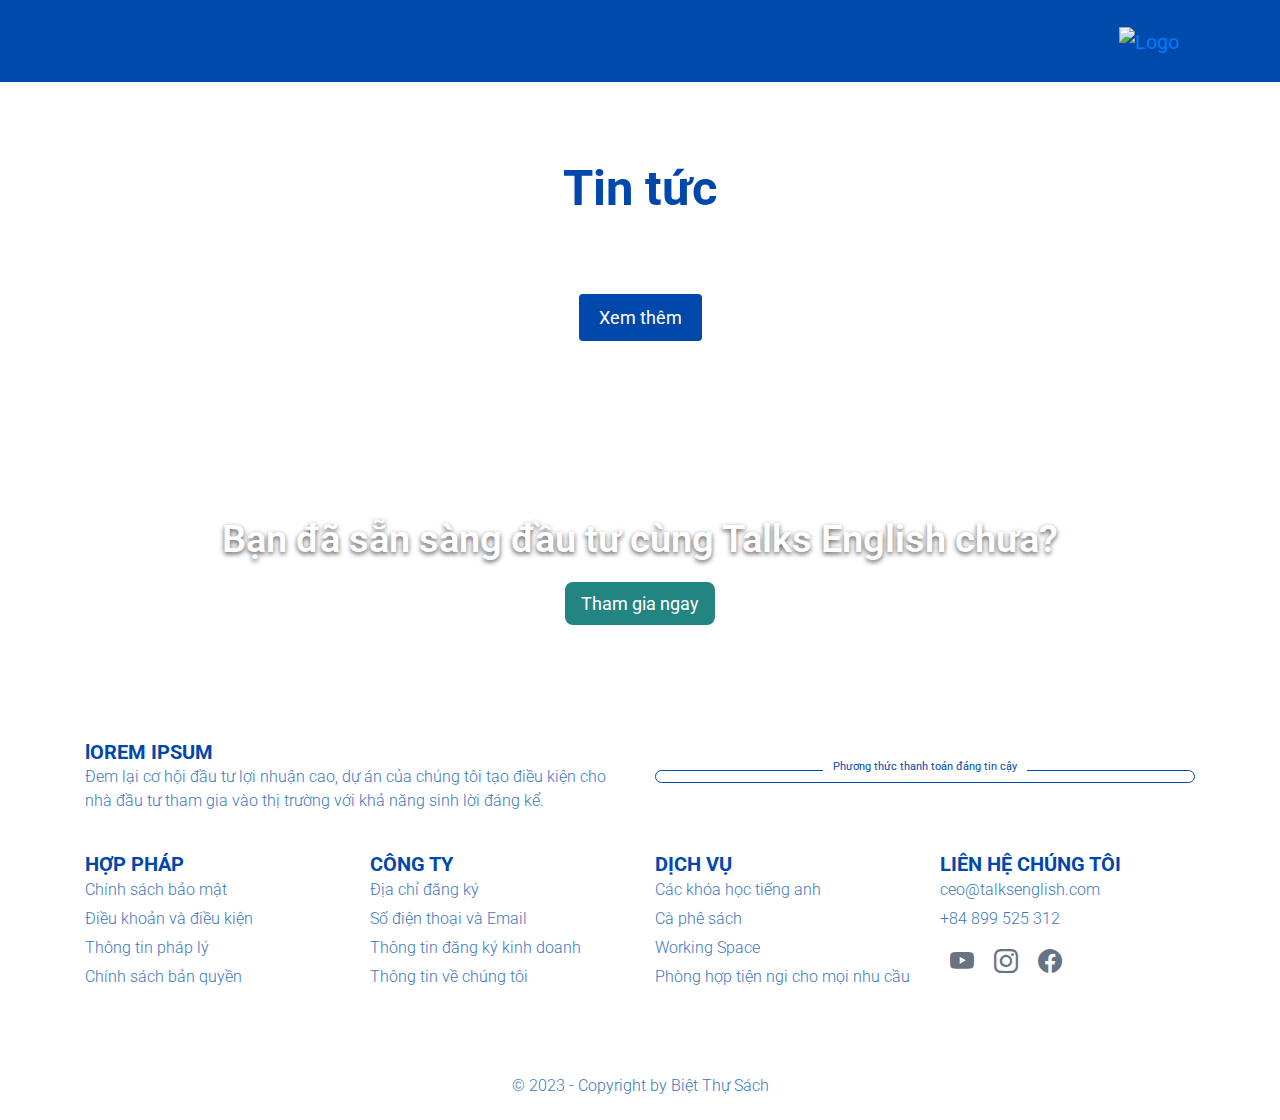
==== commit 88ef2b62: "n" ====
--- a/event.html
+++ b/event.html
@@ -145,15 +145,22 @@
                 </div>
             </div>
             <div id="blog-items" class="row justify-content-center slick-slider"></div>
+            <button id="loadMore">Xem thêm</button>
         </div>
     </section>
 
+    <div class="footer-top">
+        <div class="footer-top_wrap" style=" background-image: url(./assets/images/footer-top.png)">
+          <div>
+            <h1 class="footer-top_title">Bạn đã sẵn sàng đầu tư cùng Talks English chưa?</h1>
+            <div class="footer-top_link"><a href="">Tham gia ngay</a></div>
+          </div>
+        </div>
+    </div>
+
+    <script src="https://cdnjs.cloudflare.com/ajax/libs/jquery/3.3.1/jquery.min.js"></script>
     <section id="footer" class="footer_area pt-30">
-
-
         <div class="container">
-            <h1 class="title-h4">Bạn đã sẵn sàng đầu tư cùng Talks English chưa?</h1>
-            <div class="footer-button"><a href="#">THAM GIA NGAY</a></div>
             <div class="row footer-mid">
                 <div class="col-lg-6 content">
                     <h2 class="title-h2">lOREM IPSUM</h2>
--- a/assets/css/work.css
+++ b/assets/css/work.css
@@ -210,4 +210,24 @@
     font-weight: 300;
     font-family: 'Roboto';
     text-align: justify;
+}
+
+/* slick */ 
+.slick-dots{
+    display: flex !important;
+    list-style: none;
+}
+
+.slick-dots>li>button{
+    margin: 0 3px;
+    font-size: 0;
+    width: 15px;
+    height: 15px;
+    border-radius: 50px;
+    background-color: #9e9e9e;
+    border: unset;
+}
+
+.slick-dots>.slick-active>button{
+    background-color: #004aab;
 }--- a/assets/css/style.css
+++ b/assets/css/style.css
@@ -19,6 +19,7 @@
       01.COMMON css 
 ===========================*/
 @import url("https://fonts.googleapis.com/css?family=Poppins:300,400,500,600,700&display=swap");
+
 body {
   font-weight: normal;
   font-style: normal;
@@ -27,11 +28,12 @@
   font-family: 'Roboto';
 }
 
-body::-webkit-scrollbar{
+body::-webkit-scrollbar {
   width: 8px;
   background-color: white;
 }
-body::-webkit-scrollbar-thumb{
+
+body::-webkit-scrollbar-thumb {
   background-color: #004aab;
   height: 3px;
   border-radius: 8px;
@@ -112,7 +114,8 @@
   font-size: 16px;
 }
 
-ul, ol {
+ul,
+ol {
   margin: 0px;
   padding: 0px;
   list-style-type: none;
@@ -208,26 +211,29 @@
 .section_title p {
   margin-top: 25px;
 }
-.link-signup{
+
+.link-signup {
   padding: 5px 15px;
   border-radius: 8px;
   border: 1px solid #288882;
   color: #228582;
   transition: all 0.3s ease-in;
 }
-.link-signup:hover{
+
+.link-signup:hover {
   cursor: pointer;
   color: white;
   background-color: #228582;
 }
 
-.link-detail{
+.link-detail {
   text-decoration: underline;
   font-style: italic;
   text-align: right;
-    width: 100%;
-    margin-top: 10px;
-}
+  width: 100%;
+  margin-top: 10px;
+}
+
 /*===== All Slick Slide Outline Style =====*/
 .slick-slide {
   outline: 0;
@@ -304,7 +310,7 @@
 
 .preloader .loader .ytp-spinner-circle {
   -webkit-box-sizing: border-box;
-          box-sizing: border-box;
+  box-sizing: border-box;
   position: absolute;
   width: 200%;
   height: 100%;
@@ -351,30 +357,37 @@
     -webkit-transform: rotate(135deg);
     transform: rotate(135deg);
   }
+
   25% {
     -webkit-transform: rotate(270deg);
     transform: rotate(270deg);
   }
+
   37.5% {
     -webkit-transform: rotate(405deg);
     transform: rotate(405deg);
   }
+
   50% {
     -webkit-transform: rotate(540deg);
     transform: rotate(540deg);
   }
+
   62.5% {
     -webkit-transform: rotate(675deg);
     transform: rotate(675deg);
   }
+
   75% {
     -webkit-transform: rotate(810deg);
     transform: rotate(810deg);
   }
+
   87.5% {
     -webkit-transform: rotate(945deg);
     transform: rotate(945deg);
   }
+
   to {
     -webkit-transform: rotate(1080deg);
     transform: rotate(1080deg);
@@ -386,30 +399,37 @@
     -webkit-transform: rotate(135deg);
     transform: rotate(135deg);
   }
+
   25% {
     -webkit-transform: rotate(270deg);
     transform: rotate(270deg);
   }
+
   37.5% {
     -webkit-transform: rotate(405deg);
     transform: rotate(405deg);
   }
+
   50% {
     -webkit-transform: rotate(540deg);
     transform: rotate(540deg);
   }
+
   62.5% {
     -webkit-transform: rotate(675deg);
     transform: rotate(675deg);
   }
+
   75% {
     -webkit-transform: rotate(810deg);
     transform: rotate(810deg);
   }
+
   87.5% {
     -webkit-transform: rotate(945deg);
     transform: rotate(945deg);
   }
+
   to {
     -webkit-transform: rotate(1080deg);
     transform: rotate(1080deg);
@@ -421,10 +441,12 @@
     -webkit-transform: rotate(130deg);
     transform: rotate(130deg);
   }
+
   50% {
     -webkit-transform: rotate(-5deg);
     transform: rotate(-5deg);
   }
+
   to {
     -webkit-transform: rotate(130deg);
     transform: rotate(130deg);
@@ -436,10 +458,12 @@
     -webkit-transform: rotate(130deg);
     transform: rotate(130deg);
   }
+
   50% {
     -webkit-transform: rotate(-5deg);
     transform: rotate(-5deg);
   }
+
   to {
     -webkit-transform: rotate(130deg);
     transform: rotate(130deg);
@@ -451,10 +475,12 @@
     -webkit-transform: rotate(-130deg);
     transform: rotate(-130deg);
   }
+
   50% {
     -webkit-transform: rotate(5deg);
     transform: rotate(5deg);
   }
+
   to {
     -webkit-transform: rotate(-130deg);
     transform: rotate(-130deg);
@@ -466,10 +492,12 @@
     -webkit-transform: rotate(-130deg);
     transform: rotate(-130deg);
   }
+
   50% {
     -webkit-transform: rotate(5deg);
     transform: rotate(5deg);
   }
+
   to {
     -webkit-transform: rotate(-130deg);
     transform: rotate(-130deg);
@@ -551,12 +579,14 @@
   transform: rotate(135deg);
   top: -7px;
 }
-.header-svg{
+
+.header-svg {
   position: absolute;
   width: 100%;
   height: 770px;
 }
-.header-svg img{
+
+.header-svg img {
   width: 100%;
   height: 770px;
   object-fit: cover;
@@ -672,7 +702,8 @@
   }
 }
 
-.navbar-nav .nav-item.active > a::before, .navbar-nav .nav-item:hover > a::before {
+.navbar-nav .nav-item.active>a::before,
+.navbar-nav .nav-item:hover>a::before {
   width: 100%;
 }
 
@@ -740,7 +771,8 @@
   color: #222;
 }
 
-.navbar-nav .nav-item .sub-menu li a.active, .navbar-nav .nav-item .sub-menu li a:hover {
+.navbar-nav .nav-item .sub-menu li a.active,
+.navbar-nav .nav-item .sub-menu li a:hover {
   padding-left: 25px;
   color: var(--color-1);
 }
@@ -956,10 +988,12 @@
     -webkit-transform: translateY(0);
     transform: translateY(0);
   }
+
   50% {
     -webkit-transform: translateY(-50%);
     transform: translateY(-50%);
   }
+
   100% {
     -webkit-transform: translateY(0);
     transform: translateY(0);
@@ -971,10 +1005,12 @@
     -webkit-transform: translateY(0);
     transform: translateY(0);
   }
+
   50% {
     -webkit-transform: translateY(-50%);
     transform: translateY(-50%);
   }
+
   100% {
     -webkit-transform: translateY(0);
     transform: translateY(0);
@@ -1037,7 +1073,8 @@
 .header_hero_content ul {
   padding-top: 20px;
 }
-.htitle-link{
+
+.htitle-link {
   padding: 8px 15px;
   background-color: #228582;
   color: white;
@@ -1046,14 +1083,15 @@
   box-shadow: 2px 2px 2px rgba(0, 0, 0, 0.3);
   transition: all 0.3s ease-in-out;
 }
-.htitle-link:hover{
+
+.htitle-link:hover {
   color: white;
   cursor: pointer;
   transform: translateX(3px);
 }
 
 @media (max-width: 767px) {
-  .header_hero_content ul li + li {
+  .header_hero_content ul li+li {
     margin-left: 8px;
   }
 }
@@ -1151,10 +1189,12 @@
     -webkit-transform: translateY(0);
     transform: translateY(0);
   }
+
   50% {
     -webkit-transform: translateY(-50%);
     transform: translateY(-50%);
   }
+
   100% {
     -webkit-transform: translateY(0);
     transform: translateY(0);
@@ -1166,10 +1206,12 @@
     -webkit-transform: translateY(0);
     transform: translateY(0);
   }
+
   50% {
     -webkit-transform: translateY(-50%);
     transform: translateY(-50%);
   }
+
   100% {
     -webkit-transform: translateY(0);
     transform: translateY(0);
@@ -1236,7 +1278,8 @@
   text-align: center;
 }
 
-.app_features_image::before, .app_features_image::after {
+.app_features_image::before,
+.app_features_image::after {
   position: absolute;
   content: '';
   width: 419px;
@@ -1252,14 +1295,18 @@
 }
 
 @media (max-width: 767px) {
-  .app_features_image::before, .app_features_image::after {
+
+  .app_features_image::before,
+  .app_features_image::after {
     width: 289px;
     height: 289px;
   }
 }
 
 @media only screen and (min-width: 576px) and (max-width: 767px) {
-  .app_features_image::before, .app_features_image::after {
+
+  .app_features_image::before,
+  .app_features_image::after {
     width: 419px;
     height: 419px;
   }
@@ -1283,17 +1330,18 @@
     height: 369px;
   }
 }
+
 /*===========================
        benefit css 
 ===========================*/
 
-.benefit-content>h4{
+.benefit-content>h4 {
   color: #0048ab;
   font-size: calc(1.7rem + 1vw);
   text-align: center;
 }
 
-.benefit-flex-start{
+.benefit-flex-start {
   display: flex;
   flex-direction: column;
   justify-content: start;
@@ -1318,56 +1366,58 @@
   box-shadow: 0px 0px 35px 0px rgba(158, 158, 158, 0.2);
 }
 
-.benefit-box_title{
+.benefit-box_title {
   display: flex;
   justify-content: start;
   align-items: center;
 }
 
-.benefit-box_title>img{
-  width: 70px ;
+.benefit-box_title>img {
+  width: 70px;
   height: 70px;
   object-fit: cover;
   object-position: center;
 }
 
-.benefit-box_title>h4{
+.benefit-box_title>h4 {
   color: #004aab;
   font-size: 30px;
   margin-left: 40px;
   font-weight: 600;
 }
 
-.benefit-box_list>ul{
+.benefit-box_list>ul {
   list-style: unset;
   margin: 20px 20px 0 20px;
 }
 
-.benefit-box_list>ul>li{
+.benefit-box_list>ul>li {
   text-align: left;
   color: #004aab;
   font-size: 14px;
   font-family: 'Roboto', sans-serif;
 }
 
-.benefit-detail{
+.benefit-detail {
   display: flex;
   align-items: center;
   justify-content: space-between;
 }
 
-.benefit-sign>h4{
+.benefit-sign>h4 {
   color: #004aab;
   font-size: 24px;
   text-align: end;
 }
-.benefit-sign>p{
+
+.benefit-sign>p {
   color: #004aab;
   font-size: 12px;
   font-style: italic;
   text-align: end;
 }
-.benefit-sign>div>button{
+
+.benefit-sign>div>button {
   border-radius: 25px;
   padding: 5px 10px;
   border: 1px solid #288885;
@@ -1378,21 +1428,24 @@
 /*===========================
        all css 
 ===========================*/
-.bottom_title{
+.bottom_title {
   width: 30%;
   height: 2px;
   background-color: #cfddef;
   margin: 10px auto 20px auto;
 }
 
-.title-h4{
-  color: #0048ab;
-  font-size: calc(2rem + 0.7vw);
-  text-align: center;
-  font-family: 'Roboto', sans-serif;
-  font-weight: 700;
-}
-.title-h1{
+.title-h4 {
+  color: #0048ab !important;
+  font-size: calc(2rem + 0.7vw) !important;
+  text-align: center !important;
+  font-family: 'Roboto', sans-serif !important;
+  font-weight: 700 !important;
+}
+
+
+
+.title-h1 {
   color: #0048ab;
   font-size: calc(2.5rem + 0.7vw);
   text-align: center;
@@ -1400,7 +1453,7 @@
   font-weight: 700;
 }
 
-.link-blue{
+.link-blue {
   background-color: #0048ab;
   color: white;
   font-size: 18px;
@@ -1410,49 +1463,54 @@
   transition: all 0.4s ease-in-out;
   border: 1px solid #0048ab;
 }
-.link-blue:hover{
+
+.link-blue:hover {
   background-color: white;
   color: #0048ab;
   border: 1px solid #0048ab;
   cursor: pointer;
-  box-shadow: 0px 5px 10px 0px rgba(74, 97, 251, 0.173);;
-}
+  box-shadow: 0px 5px 10px 0px rgba(74, 97, 251, 0.173);
+  ;
+}
+
 
 
 /*===========================
       video css 
 ===========================*/
 
-.video-content>h4{
+.video-content>h4 {
   color: #0048ab;
   font-size: calc(1.7rem + 1vw);
   text-align: center;
 }
 
-.video-content>.text{
+.video-content>.text {
   line-height: 10px;
 }
-.video-story{
+
+.video-story {
   color: #4e81c5;
   font-size: calc(0.7rem + 0.3vw);
   text-align: center;
   text-align: justify;
 }
 
-.video-content>.author{
+.video-content>.author {
   display: flex;
   justify-content: start;
   align-items: center;
   margin: 20px 0 30px 0;
 }
 
-.video-content>.author>div{
+.video-content>.author>div {
   height: 50px;
   width: 4px;
   background-color: #0048ab;
   margin: 0 10px;
 }
-.video-content>.author>img{
+
+.video-content>.author>img {
   width: auto;
   height: 50px;
 }
@@ -1463,7 +1521,7 @@
   overflow: hidden;
 }
 
-.video_area .video{
+.video_area .video {
   width: 90%;
   box-shadow: 0px 0px 0px 0px rgba(0, 0, 0, 0.05), 0px 32px 71px 0px rgba(0, 0, 0, 0.05), 0px 128px 128px 0px rgba(0, 0, 0, 0.04), 0px 288px 173px 0px rgba(0, 0, 0, 0.03), 0px 513px 205px 0px rgba(0, 0, 0, 0.01), 0px 801px 224px 0px rgba(0, 0, 0, 0.00);
   margin: 20px auto;
@@ -1511,13 +1569,13 @@
       prize
 ===========================*/
 
-.prize-content>h4{
+.prize-content>h4 {
   color: #0048ab;
   font-size: calc(1.7rem + 1vw);
   text-align: center;
 }
 
-.prize-content>p{
+.prize-content>p {
   color: #0048ab;
   font-size: calc(0.7rem + 0.3vw);
   text-align: center;
@@ -1525,7 +1583,7 @@
   font-family: 'Roboto';
 }
 
-.prize-note{
+.prize-note {
   width: 50%;
   margin: 30px auto;
   border: 1px solid rgb(19, 19, 224);
@@ -1533,7 +1591,8 @@
   padding: 20px 30px;
   position: relative;
 }
-.prize-note::after{
+
+.prize-note::after {
   content: 'Ghi chú';
   width: max-content;
   height: max-content;
@@ -1546,25 +1605,23 @@
   background-color: #004aab;
 }
 
-.prize-note>p{
+.prize-note>p {
   color: #4e81c5;
   font-size: calc(0.7rem + 0.3vw);
   text-align: justify;
   padding: 10px 0;
   font-family: 'Roboto';
 }
-.prize-note>p>span{
+
+.prize-note>p>span {
   color: #004aab;
   font-size: calc(0.7rem + 0.3vw);
   text-align: justify;
   font-family: 'Roboto';
 }
-.prize-giai{
-  width: 30%;
-  height: max-content;
-}
-.prize-giai-chil{
-  width:100%;
+
+.prize-giai-chil {
+  width: 100%;
   margin: 30px auto;
   border-radius: 14px;
   overflow: hidden;
@@ -1572,14 +1629,14 @@
   box-shadow: 0px 0px 15px 0px rgba(54, 152, 238, 0.16);
 }
 
-.prize-img{
+.prize-img {
   object-fit: cover;
   object-position: center;
   width: 100%;
   aspect-ratio: 5/3;
 }
 
-.prize-giai .content>p{
+.prize-giai .content>p {
   color: #0048ab;
   font-size: calc(1rem + 0.3vw);
   text-align: justify;
@@ -1589,7 +1646,7 @@
   font-family: 'Roboto';
 }
 
-.prize-giai .bottom{
+.prize-giai .bottom {
   width: 80%;
   margin: 0 auto;
   display: flex;
@@ -1597,24 +1654,27 @@
   justify-content: space-between;
   padding-bottom: 20px;
 }
-.prize-giai .bottom>img{
+
+.prize-giai .bottom>img {
   width: 70px;
   height: 70px;
   border-radius: 50%;
 }
 
-.prize-giai .bottom>div{
+.prize-giai .bottom>div {
   width: 80%;
   margin-left: auto;
 }
-.prize-giai .bottom>div>h4{
+
+.prize-giai .bottom>div>h4 {
   font-size: calc(1.4rem + 0.3vw);
   color: #0048ab;
   text-align: left;
   font-family: 'Roboto';
   margin-left: 20px;
 }
-.prize-giai .bottom>div>p{
+
+.prize-giai .bottom>div>p {
   font-size: 14px;
   line-height: 1.3;
   color: #0048ab;
@@ -1623,7 +1683,7 @@
   margin-left: 20px;
 }
 
-/* */ 
+/* */
 .screenshot_area {
   position: relative;
   height: 680px;
@@ -1833,51 +1893,60 @@
      form
 ===========================*/
 
-#form h4{
-  margin: 50px 0 ;
+#form h4 {
+  margin: 50px 0;
   color: #0048ab;
   font-size: 28px;
 }
 
-.form-tt{
+.form-tt {
   display: flex;
   justify-content: space-between;
   width: 90%;
   margin: 10px auto;
   align-items: center;
 }
-.form-tt>p{
+
+.form-tt>p {
   color: #0048ab;
   font-size: 18px;
 }
-.form-tt>input,.form-tt>select{
+
+.form-tt>input,
+.form-tt>select {
   border-radius: 15px;
   border: 1px solid #99c5c5;
   font-size: 16px;
   padding: 3px 15px;
-  color:#0048ab;
+  color: #0048ab;
   width: 50%;
 }
-.form-tt>select,.form-pt>select{
+
+.form-tt>select,
+.form-pt>select {
   cursor: pointer;
   outline: none;
 }
-.form-pt{
+
+.form-pt {
   width: 100%;
 }
-.form-pt>p{
+
+.form-pt>p {
   color: #99c5c5;
   font-size: 12px;
 }
-.form-pt>select{
+
+.form-pt>select {
   border-radius: 15px;
   border: 1px solid #99c5c5;
   font-size: 16px;
   padding: 3px 15px;
-  color:#0048ab;
+  color: #0048ab;
   width: 100%;
 }
-.form-list{
+
+.form-list {
   list-style: unset;
   margin: 10px 0 10px 20px;
   line-height: 1.6;
@@ -2171,12 +2240,12 @@
   margin-top: 10px;
 }
 
-.download_app_content ul li + li {
+.download_app_content ul li+li {
   margin-left: 30px;
 }
 
 @media (max-width: 767px) {
-  .download_app_content ul li + li {
+  .download_app_content ul li+li {
     margin-left: 0;
   }
 }
@@ -2265,8 +2334,8 @@
   .single_blog .blog_content .blog_meta {
     -webkit-box-orient: vertical;
     -webkit-box-direction: normal;
-        -ms-flex-direction: column;
-            flex-direction: column;
+    -ms-flex-direction: column;
+    flex-direction: column;
   }
 }
 
@@ -2279,7 +2348,7 @@
   display: inline-block;
 }
 
-.single_blog .blog_content .blog_meta .meta_like ul li + li {
+.single_blog .blog_content .blog_meta .meta_like ul li+li {
   margin-left: 15px;
 }
 
@@ -2325,7 +2394,7 @@
         12.FOOTER css 
 ===========================*/
 
-#footer>.container>div>a{
+#footer>.container>div>a {
   padding: 8px 16px;
   background-color: #228582;
   color: white;
@@ -2333,53 +2402,59 @@
   font-family: 'Roboto', sans-serif;
 }
 
-.footer-button{
+.footer-button {
   width: 100%;
   display: flex;
   justify-content: center;
   margin: 15px 0;
 }
 
-.title-h2{
+.title-h2 {
   color: #0048ab;
   font-size: calc(1rem + 0.3vw);
   font-family: 'Roboto', sans-serif;
   font-weight: 700;
 }
-.footer-mid{
+
+.footer-mid {
   align-items: center;
   padding: 40px 0;
 }
-.footer-mid>.content>p{
+
+.footer-mid>.content>p {
   color: #3c75be;
   font-size: 16px;
   font-family: 'Roboto', sans-serif;
   font-weight: 300;
 }
-.footer-bottom>div>ul>li{
+
+.footer-bottom>div>ul>li {
   color: #3c75be;
   font-size: 16px;
   font-family: 'Roboto', sans-serif;
   font-weight: 300;
   line-height: 1.8;
 }
-.footer-bottom>div>ul>div{
+
+.footer-bottom>div>ul>div {
   display: flex;
   align-items: center;
 }
-.footer-bottom>div>ul>div>i{
+
+.footer-bottom>div>ul>div>i {
   margin: 10px;
   font-size: 24px;
 }
 
-.c{
+.c {
   width: 100%;
   display: flex;
   justify-content: center;
   align-items: center;
   margin: 80px 0 20px 0;
 }
-.c>p{
+
+.c>p {
   color: #3c75be;
   font-size: 16px;
   font-family: 'Roboto', sans-serif;
@@ -2387,7 +2462,7 @@
   line-height: 1.8;
 }
 
-#footer-img{
+#footer-img {
   display: flex;
   width: max-content;
   border: 1px solid #0048ab;
@@ -2396,7 +2471,8 @@
   width: 100%;
   padding: 1%;
 }
-#footer-img::after{
+
+#footer-img::after {
   content: 'Phương thức thanh toán đáng tin cậy';
   background-color: white;
   color: #0048ab;
@@ -2411,13 +2487,86 @@
   right: 0;
 }
 
-.footer-image{
+.footer-image {
   width: 18%;
   aspect-ratio: 16/12;
   object-fit: cover;
   object-position: center;
   margin: 1%;
 }
+
+@media (max-width: 1000px) {
+  .title-h4 {
+    font-size: calc(1.5rem + 0.7vw);
+  }
+
+  #footer>.container>div>a {
+    padding: 6px 14px;
+    font-size: 12px;
+    border-radius: 8px;
+  }
+
+  .title-h2 {
+    font-size: calc(1rem + 0.3vw);
+    text-align: center;
+    margin: 10px 0;
+  }
+
+  .footer-mid>.content>p {
+    font-size: 14px;
+    margin-bottom: 30px;
+    text-align: justify;
+  }
+
+  .footer-bottom>div>ul>li {
+    text-align: center;
+    font-size: 14px;
+  }
+
+  .footer-bottom>div>ul>div {
+    justify-content: center;
+  }
+}
+
+@media (max-width: 550px) {
+  .title-h4 {
+    font-size: calc(1.5rem + 0.7vw);
+  }
+
+  #footer>.container>div>a {
+    padding: 6px 14px;
+    font-size: 12px;
+    border-radius: 8px;
+  }
+
+  .title-h2 {
+    font-size: calc(1rem + 0.3vw);
+    text-align: center;
+    margin: 10px 0;
+  }
+
+  .footer-mid>.content>p {
+    font-size: 14px;
+    margin-bottom: 30px;
+    text-align: justify;
+  }
+
+  .footer-bottom>div>ul>li {
+    text-align: center;
+    font-size: 14px;
+  }
+
+  .footer-bottom>div>ul>div {
+    justify-content: center;
+  }
+}
+
+@media (max-width: 355px) {
+  #footer-img {
+    padding: 2%;
+  }
+}
+
 
 /*===== BACK TO TOP =====*/
 .back-to-top {
@@ -2442,6 +2591,7 @@
   color: #fff;
   background-color: #004aab;
 }
+
 /*# sourceMappingURL=style.css.map */
 .youtube-size {
   width: 100%;
@@ -2455,12 +2605,14 @@
     height: auto;
   }
 }
+
 .blog_image img {
   width: 100%;
   height: 250px;
   overflow: hidden;
   object-fit: cover;
 }
+
 /* .blog_content {
   min-height: 225px;
 } */
@@ -2525,3 +2677,121 @@
     width: 100%;
   }
 }
+
+.navbar-brand>img {
+  padding-left: 50px;
+}
+
+@media (max-width: 1200px) {
+  .navbar-brand>img {
+    padding-left: 0px;
+  }
+}
+
+@media (max-width: 1000px) {
+  .navbar-brand>img {
+    padding-left: 300px;
+  }
+
+  .posts-content>a {
+    font-size: 34px;
+    -webkit-line-clamp: 1;
+  }
+}
+
+@media (max-width: 768px) {
+  .navbar-brand>img {
+    padding-left: 25px;
+  }
+
+  .posts-content>a {
+    font-size: 24px;
+    -webkit-line-clamp: 1;
+  }
+
+  .post-main-wrap>h1 {
+    font-size: 24px;
+  }
+
+  .post-main-wrap {
+    margin-bottom: 50px;
+  }
+  
+}
+.event-content{
+  display: none;
+}
+.event-content:nth-child(1),
+.event-content:nth-child(2),
+.event-content:nth-child(3),
+.event-content:nth-child(4),
+.event-content:nth-child(5),
+.event-content:nth-child(6) {
+  display: block;
+}
+
+#loadMore {
+  margin: 50px auto 0px;
+  display: table;
+  border: none;
+  padding: 10px 20px;
+  font-size: 18px;
+  cursor: pointer;
+  color: #fff;
+  border-radius: 4px;
+  background-color: #0048ab;
+}
+
+
+.footer-top {
+  display: block;
+  width: 100%;
+  height: 200px;
+  margin-top: 50px;
+}
+
+.footer-top_wrap {
+  background-attachment: fixed;
+  background-repeat: no-repeat;
+  background-size: cover;
+  height: 100%;
+  background-position: center 0;
+}
+.footer-top_title{
+  color: white;
+  text-shadow: 0px 2px 5px rgb(86, 86, 86);
+  font-family: 'Roboto';
+  text-align: center;
+  font-size:calc(32px + 0.5vw);
+  font-weight: 600;
+  width: 90%;
+  margin: 0 auto 20px auto;
+}
+.footer-top_link{
+  width: 100%;
+  display: flex;
+  justify-content: center;
+}
+.footer-top_link>a{
+  padding: 8px 16px;
+  background-color: #228582;
+  color: white;
+  font-size: 18px;
+  font-family: 'Roboto', sans-serif;
+  border-radius: 8px;
+  transition: all 0.3s ease-in-out;
+}
+
+.footer-top_link>a:hover{
+  background-color: white;
+  color: #228582;
+  transform: scale(1.04);
+}
+
+.footer-top_wrap>div{
+  display: flex;
+  flex-direction: column;
+  justify-content: center;
+  width: 100%;
+  height: 100%;
+}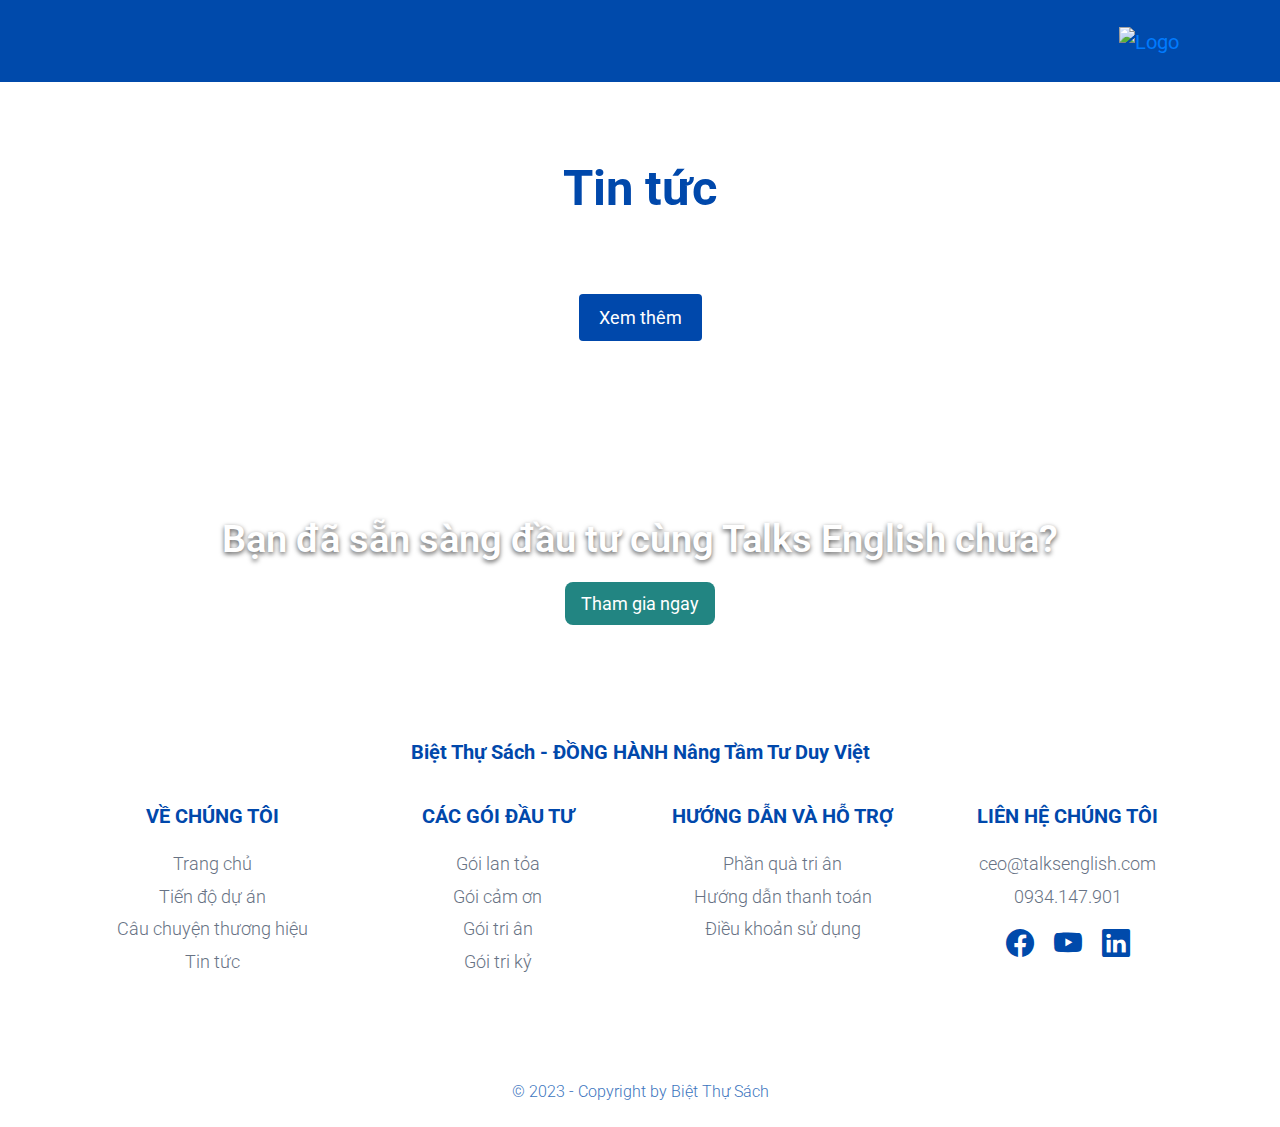
==== commit e4959cbc: "git" ====
--- a/event.html
+++ b/event.html
@@ -7,17 +7,8 @@
     <!--- Title --->
     <title>Talks English</title>
     <meta name="viewport" content="width=device-width, initial-scale=1" />
-    <link rel="shortcut icon" href="assets/images/favicon.ico" type="image/x-icon" />
-
-    <!--- Favicon Icon --->
-    <link rel="shortcut icon" href="assets/images/favicon.png" type="image/png" />
-
-    <meta property="og:title" content="Tuần Lễ Biên Hòa – Đồng Nai 325 năm hình thành và phát triển" />
-    <meta property="og:description"
-        content="Diễn ra từ ngày 22.12.2023 - 31.12.2023 tại Công viên Biên Hùng, Dương Tử Giang và Nguyễn Văn Trị" />
-    <meta property="og:type" content="website" />
-    <meta property="og:image" content="assets/images/about.png" />
-
+    <link rel="shortcut icon" href="https://bietthusach.com/wp-content/uploads/2023/12/cropped-logo-1-32x32.png"
+    type="image/x-icon" />
     <!--- Magnific Popup CSS --->
     <link rel="stylesheet" href="assets/css/magnific-popup.css" />
 
@@ -162,59 +153,53 @@
     <section id="footer" class="footer_area pt-30">
         <div class="container">
             <div class="row footer-mid">
-                <div class="col-lg-6 content">
-                    <h2 class="title-h2">lOREM IPSUM</h2>
-                    <p>Đem lại cơ hội đầu tư lợi nhuận cao, dự án của chúng tôi tạo điều kiện
-                        cho nhà đầu tư tham gia vào thị trường với khả năng sinh lời đáng kể.</p>
-                </div>
-                <div class="col-lg-6 img">
-                    <div id="footer-img"></div>
-                </div>
-            </div>
-            <div class="row footer-bottom">
-                <div class="col-lg-3">
-                    <h2 class="title-h2">HỢP PHÁP</h2>
-                    <ul>
-                        <li>Chính sách bảo mật</li>
-                        <li>Điều khoản và điều kiện</li>
-                        <li>Thông tin pháp lý</li>
-                        <li>Chính sách bản quyền</li>
-                    </ul>
-                </div>
-                <div class="col-lg-3">
-                    <h2 class="title-h2">CÔNG TY</h2>
-                    <ul>
-                        <li>Địa chỉ đăng ký</li>
-                        <li>Số điện thoại và Email</li>
-                        <li>Thông tin đăng ký kinh doanh</li>
-                        <li>Thông tin về chúng tôi</li>
-                    </ul>
-                </div>
-                <div class="col-lg-3">
-                    <h2 class="title-h2">DỊCH VỤ</h2>
-                    <ul>
-                        <li>Các khóa học tiếng anh</li>
-                        <li>Cà phê sách</li>
-                        <li>Working Space</li>
-                        <li>Phòng hợp tiện ngi cho mọi nhu cầu</li>
-                    </ul>
-                </div>
-                <div class="col-lg-3">
-                    <h2 class="title-h2">LIÊN HỆ CHÚNG TÔI</h2>
-                    <ul>
-                        <li>ceo@talksenglish.com</li>
-                        <li>+84 899 525 312</li>
-                        <div>
-                            <i class="bi bi-youtube"></i>
-                            <i class="bi bi-instagram"></i>
-                            <i class="bi bi-facebook"></i>
-                        </div>
-                    </ul>
-                </div>
-            </div>
-            <div class="c">
+                <div class="col-lg-12 content">
+                  <h2 class="title-h2" style="text-align: center;">Biệt Thự Sách - ĐỒNG HÀNH Nâng Tầm Tư Duy Việt</h2>
+                </div>
+              </div>
+              <div class="row footer-bottom">
+                <div class="col-lg-3 footer-link">
+                  <h2 class="title-h2">VỀ CHÚNG TÔI</h2>
+                  <ul>
+                    <li><a href="">Trang chủ</a></li>
+                    <li><a href="">Tiến độ dự án</a></li>
+                    <li><a href="">Câu chuyện thương hiệu</a></li>
+                    <li><a href="">Tin tức</a></li>
+                  </ul>
+                </div>
+                <div class="col-lg-3 footer-link">
+                  <h2 class="title-h2">CÁC GÓI ĐẦU TƯ</h2>
+                  <ul>
+                    <li><a href="">Gói lan tỏa</a></li>
+                    <li><a href="">Gói cảm ơn</a></li>
+                    <li><a href="">Gói tri ân</a></li>
+                    <li><a href="">Gói tri kỷ</a></li>
+                  </ul>
+                </div>
+                <div class="col-lg-3 footer-link">
+                  <h2 class="title-h2">HƯỚNG DẪN VÀ HỖ TRỢ</h2>
+                  <ul>
+                    <li><a href="">Phần quà tri ân</a></li>
+                    <li><a href="">Hướng dẫn thanh toán</a></li>
+                    <li><a href="">Điều khoản sử dụng</a></li>
+                  </ul>
+                </div>
+                <div class="col-lg-3 footer-link">
+                  <h2 class="title-h2">LIÊN HỆ CHÚNG TÔI</h2>
+                  <ul>
+                    <li><a>ceo@talksenglish.com</a></li>
+                    <li><a>0934.147.901</a></li>
+                    <div>
+                      <a href="https://www.facebook.com/bietthusachbienhoa/"><i class="bi bi-facebook"></i></a>
+                      <a href="https://www.youtube.com/channel/UCLExwvr9QhjB3xNEDaNw9oA"><i class="bi bi-youtube"></i></a>
+                      <a href="https://www.linkedin.com/in/biet-thu-sach-bien-hoa/"><i class="bi bi-linkedin"></i></a>
+                    </div>
+                  </ul>
+                </div>
+              </div>
+              <div class="c">
                 <p>© 2023 - Copyright by Biệt Thự Sách</p>
-            </div>
+              </div>
             <!-- row -->
         </div>
         <!-- container -->
--- a/assets/css/style.css
+++ b/assets/css/style.css
@@ -1334,100 +1334,203 @@
 /*===========================
        benefit css 
 ===========================*/
-
-.benefit-content>h4 {
-  color: #0048ab;
-  font-size: calc(1.7rem + 1vw);
+.benefit_area {
+  background-image: url(https://i.pinimg.com/736x/a2/9f/be/a29fbe412f4ae410c134bff170a72444.jpg);
+  background-size: cover;
+  background-repeat: no-repeat;
+  background-position: top;
+}
+
+.benefit-card .card-wrap {
+  padding: 0 5px !important;
+}
+
+.benefit-card .card-wrap>.card {
+  background: var(--color-bg-mn);
+  width: 100%;
   text-align: center;
-}
-
-.benefit-flex-start {
+  padding: 15px 30px 30px 30px;
+  box-shadow: 0 5px 10px rgba(0, 0, 0, 0.15);
+}
+
+.benefit-card .card .top {
+  height: 130px;
+  color: white;
+  padding: 12px 0 0 0;
+  clip-path: polygon(0 0, 100% 0, 100% 53%, 49% 100%, 0 53%);
+  background-color: var(--color-bg-mx);
+}
+
+.benefit-card .card .top .title>p {
+  font-size: 40px;
+  font-weight: 500;
+  font-family: 'Roboto';
+  padding: 1px;
+  color: white;
+  margin: 10px 0;
+}
+
+.benefit-card .card .top .price-sec {
+  margin-top: -10px;
+  font-weight: 600;
+}
+
+.benefit-card .card .top .price {
+  font-size: 28px;
+}
+
+.benefit-card .card .top .decimal {
+  font-size: 16px;
+}
+
+.benefit-card .card .info {
+  margin: 10px 0;
+}
+
+.benefit-card .card .info>p {
+  position: relative;
+  z-index: 9;
+  margin: 0 auto;
+  margin-bottom: -15px;
+  font-size: 16px;
+  font-weight: 300;
+  color: var(--color-text);
+  background-color: var(--color-bg-mn);
+  padding: 3px;
+  width: max-content;
+  font-family: 'Roboto';
+}
+
+.benefit-card .card .info>span {
+  position: relative;
+  z-index: 5;
+  margin: 0 auto;
+  font-size: 22px;
+  font-weight: 600;
+  width: 80%;
+  padding: 10px 0;
+  border: 2px solid white;
+  color: var(--color-text);
+  border-radius: 8px;
+}
+
+.benefit-card .card .details .one {
+  margin-top: 5px;
+  font-size: 15px;
   display: flex;
-  flex-direction: column;
-  justify-content: start;
-}
-
-.benefit-box {
-  -webkit-box-shadow: 0px 0px 15px 0 rgba(158, 158, 158, 1);
-  box-shadow: 0px 0px 15px 0 rgba(158, 158, 158, 0.1);
-  padding: 25px 35px;
-  background-color: #e2eef0;
-  border-radius: 10px;
-  -webkit-transition: all 0.3s ease-out 0s;
-  transition: all 0.3s ease-out 0s;
+  justify-content: space-between;
+  align-items: start;
+  position: relative;
+}
+
+.benefit-card .card .details::before {
+  position: absolute;
+  content: "";
+  width: 100%;
+  background: #ddd;
+  height: 1px;
+  left: 0;
+  top: -12px;
+  border-radius: 25px;
+}
+
+.benefit-card .card .details .one i {
+  color: #2db94d;
+  margin-top: 3px;
+}
+
+.benefit-card .card .details i.fa-times {
+  color: #cd3241;
+}
+
+.benefit-card .one>span {
+  margin-right: 10px;
+  text-align: justify;
+  color: var(--color-text);
+  font-weight: 500;
+}
+
+.benefit-card .button {
   display: flex;
-  flex-direction: column;
   justify-content: space-between;
-  height: 350px;
-}
-
-.benefit-box:hover {
-  -webkit-box-shadow: 0px 0px 35px 0px rgba(158, 158, 158, 0.2);
-  box-shadow: 0px 0px 35px 0px rgba(158, 158, 158, 0.2);
-}
-
-.benefit-box_title {
-  display: flex;
-  justify-content: start;
   align-items: center;
-}
-
-.benefit-box_title>img {
-  width: 70px;
-  height: 70px;
-  object-fit: cover;
-  object-position: center;
-}
-
-.benefit-box_title>h4 {
-  color: #004aab;
-  font-size: 30px;
-  margin-left: 40px;
-  font-weight: 600;
-}
-
-.benefit-box_list>ul {
-  list-style: unset;
-  margin: 20px 20px 0 20px;
-}
-
-.benefit-box_list>ul>li {
-  text-align: left;
-  color: #004aab;
-  font-size: 14px;
-  font-family: 'Roboto', sans-serif;
-}
-
-.benefit-detail {
-  display: flex;
-  align-items: center;
-  justify-content: space-between;
-}
-
-.benefit-sign>h4 {
-  color: #004aab;
-  font-size: 24px;
-  text-align: end;
-}
-
-.benefit-sign>p {
-  color: #004aab;
-  font-size: 12px;
-  font-style: italic;
-  text-align: end;
-}
-
-.benefit-sign>div>button {
-  border-radius: 25px;
-  padding: 5px 10px;
-  border: 1px solid #288885;
-  color: #288885;
-  font-weight: bold;
+  margin-top: 30px;
+}
+
+.benefit-card .button>button {
+  outline: none;
+  border: none;
+  height: 42px;
+  color: white;
+  background-color: var(--color-bg-mx);
+  border-radius: 8px;
+  font-size: 18px;
+  width: 100%;
+  display: block;
+  transition: all 0.3s ease;
+  cursor: pointer;
+  letter-spacing: 1px;
+  width: 60%;
+}
+
+.benefit-card .button>a {
+  cursor: pointer;
+  color: var(--color-text);
+  font-size: 18px;
+  font-weight: 500;
+  font-family: 'Roboto';
+}
+
+
+.benefit-card button:hover {
+  color: var(--color-bg-mx);
+  background-color: white;
+  box-shadow: 0 0 5px 5px rgba(0, 0, 0, 0.077);
+  transform: scale(1.02);
+}
+
+@media (max-width:1000px) {
+  .benefit-card .card {
+    background: #fff;
+    width: calc(50% - 20px);
+    margin-bottom: 30px;
+  }
+}
+
+@media (max-width:715px) {
+  .benefit-card .card {
+    width: 100%;
+  }
+
+  #benefit .slick-dots {
+    display: flex !important;
+  }
+
+  #benefit .slick-dots>li>button {
+    font-size: 0;
+    width: 15px;
+    height: 15px;
+    border-radius: 50%;
+    border: unset;
+    margin: 0 10px;
+    background-color: var(--color-bg-mn);
+  }
+
+  #benefit .slick-dots>.slick-active>button {
+    background-color: var(--color-bg-mx);
+  }
+
+  .prize-note {
+    width: 90% !important;
+  }
 }
 
 /*===========================
        all css 
 ===========================*/
+
+@import url('https://fonts.googleapis.com/css2?family=Poppins:wght@200;300;400;500;600;700&display=swap');
+
 .bottom_title {
   width: 30%;
   height: 2px;
@@ -1442,7 +1545,6 @@
   font-family: 'Roboto', sans-serif !important;
   font-weight: 700 !important;
 }
-
 
 
 .title-h1 {
@@ -1471,6 +1573,12 @@
   cursor: pointer;
   box-shadow: 0px 5px 10px 0px rgba(74, 97, 251, 0.173);
   ;
+}
+
+:root {
+  --color-bg-mn: #cfe8e7;
+  --color-text: #004aab;
+  --color-bg-mx: #228582;
 }
 
 
@@ -1584,7 +1692,7 @@
 }
 
 .prize-note {
-  width: 50%;
+  width: 70%;
   margin: 30px auto;
   border: 1px solid rgb(19, 19, 224);
   border-radius: 8px;
@@ -1627,60 +1735,77 @@
   overflow: hidden;
   -webkit-box-shadow: 0px 0px 15px 0px rgba(54, 152, 238, 0.16);
   box-shadow: 0px 0px 15px 0px rgba(54, 152, 238, 0.16);
+  position: relative;
 }
 
 .prize-img {
   object-fit: cover;
   object-position: center;
   width: 100%;
-  aspect-ratio: 5/3;
+  aspect-ratio: 5/2;
+  border-radius: 12px;
+}
+
+.prize-giai .content {
+  margin-top: -10px;
+  padding: 50px 5px 10px 5px;
+  background-color: var(--color-bg-mn);
 }
 
 .prize-giai .content>p {
-  color: #0048ab;
-  font-size: calc(1rem + 0.3vw);
+  color: var(--color-text);
+  font-size: 16px;
   text-align: justify;
   width: 80%;
-  padding: 10px 0;
-  margin: 10px auto;
+  margin: 20px auto;
   font-family: 'Roboto';
 }
 
 .prize-giai .bottom {
-  width: 80%;
+  position: absolute;
+  top: 40%;
+  right: 5%;
+  width: 90%;
   margin: 0 auto;
   display: flex;
   align-items: center;
-  justify-content: space-between;
-  padding-bottom: 20px;
-}
-
-.prize-giai .bottom>img {
-  width: 70px;
-  height: 70px;
+  justify-content: center;
+  padding: 10px 20px;
+  background-color: white;
+  border-radius: 16px;
+  box-shadow: 0 5px 10px rgba(0, 0, 0, 0.15);
+}
+
+.prize-giai .bottom>.bottom-1 {
+  width: 60px;
+  height: 60px;
+  display: flex;
+  justify-content: center;
+  align-items: center;
+  background-color: var(--color-text);
   border-radius: 50%;
 }
 
-.prize-giai .bottom>div {
-  width: 80%;
-  margin-left: auto;
+.prize-giai .bottom>.bottom-1>h1 {
+  font-size: 40px;
+  color: white;
+  font-family: 'Roboto';
 }
 
 .prize-giai .bottom>div>h4 {
-  font-size: calc(1.4rem + 0.3vw);
-  color: #0048ab;
+  font-size: 32px;
+  color: var(--color-text);
   text-align: left;
   font-family: 'Roboto';
-  margin-left: 20px;
+  margin-left: 15px;
 }
 
 .prize-giai .bottom>div>p {
   font-size: 14px;
   line-height: 1.3;
   color: #0048ab;
-  width: 85%;
   text-align: left;
-  margin-left: 20px;
+  margin-left: 10px;
 }
 
 /* */
@@ -1691,77 +1816,96 @@
   margin-bottom: 160px;
 }
 
-@media only screen and (min-width: 768px) and (max-width: 991px) {
+@media (max-width: 1280px) {
   .screenshot_area {
     height: auto;
   }
-}
-
-@media (max-width: 767px) {
+
+  .prize-giai .bottom {
+    top: 60%;
+  }
+}
+
+@media (max-width: 992px) {
   .screenshot_area {
     height: auto;
   }
-}
-
-#screenshot_shape {
-  position: absolute;
-  content: '';
-  top: -200px;
-  right: 0;
-  width: 50%;
-  overflow: visible;
-}
-
-@media only screen and (min-width: 992px) and (max-width: 1199px) {
-  #screenshot_shape {
-    top: -100px;
-  }
-}
-
-@media only screen and (min-width: 768px) and (max-width: 991px) {
-  #screenshot_shape {
-    display: none;
-  }
-}
-
-@media (max-width: 767px) {
-  #screenshot_shape {
-    display: none;
-  }
-}
-
-.screenshot_content .main-btn {
-  margin-top: 40px;
-}
-
-.screenshot_slide {
-  position: absolute;
-  top: 50%;
-  right: 0;
-  width: 50%;
-  -webkit-transform: translateY(-50%);
-  transform: translateY(-50%);
-}
-
-@media only screen and (min-width: 768px) and (max-width: 991px) {
-  .screenshot_slide {
-    position: relative;
-    width: 100%;
-    margin-top: 25px;
-    -webkit-transform: translateY(0%);
-    transform: translateY(0%);
-  }
-}
-
-@media (max-width: 767px) {
-  .screenshot_slide {
-    position: relative;
-    width: 100%;
-    margin-top: 25px;
-    -webkit-transform: translateY(0%);
-    transform: translateY(0%);
-  }
-}
+
+  .prize-giai .bottom {
+    top: 50%;
+  }
+}
+
+@media (max-width: 992px) {
+  .screenshot_area {
+    height: auto;
+  }
+
+  .prize-giai .bottom {
+    top: 35%;
+  }
+}
+
+
+@media (max-width: 567px) {
+  .screenshot_area {
+    height: auto;
+  }
+
+  .bottom-2 {
+    flex: 1;
+  }
+}
+
+@media (max-width: 490px) {
+  .prize-giai .bottom {
+    top: 25%;
+  }
+
+  .prize-giai .bottom>div>h4 {
+    font-size: 24px;
+  }
+
+  .prize-giai .bottom>.bottom-1 {
+    width: 50px;
+    height: 50px
+  }
+
+  .prize-giai .bottom>div>p {
+    font-size: 12px;
+    line-height: 1.3;
+  }
+}
+
+@media (max-width: 360px) {
+  .prize-giai .bottom {
+    top: 25%;
+  }
+
+  .prize-giai .bottom>div>h4 {
+    font-size: 24px;
+  }
+
+  .prize-giai .bottom>.bottom-1 {
+    width: 50px;
+    height: 50px
+  }
+
+  .prize-giai .bottom>div>p {
+    font-size: 12px;
+    line-height: 1.3;
+  }
+
+  .prize-giai .content>p {
+    color: var(--color-text);
+    font-size: 14px;
+    text-align: justify;
+    width: 90%;
+    margin: 40px auto 20px auto;
+    font-family: 'Roboto';
+  }
+}
+
 
 .screenshot_frame {
   position: absolute;
@@ -1888,6 +2032,51 @@
 .screenshot_active .slick-arrow:hover i {
   color: var(--color-1);
 }
+
+/* */
+
+@media (max-width: 992px) {
+  .header_hero {
+    padding: 0;
+    height: 600px;
+  }
+
+  .header_hero_content {
+    margin-top: 200px;
+    display: flex;
+    align-items: center;
+    flex-direction: column;
+  }
+}
+
+@media (max-width: 772px) {
+  .header_hero_content {
+    margin-top: 200px;
+    display: flex;
+    align-items: center;
+    flex-direction: column;
+  }
+
+  .header_hero_content .header_title {
+    font-size: 60px;
+  }
+
+  .header_hero_content p {
+    font-size: 40px;
+  }
+}
+
+@media (max-width: 552px) {
+
+  .header_hero_content .header_title {
+    font-size: 40px;
+  }
+
+  .header_hero_content p {
+    font-size: 30px;
+  }
+}
+
 
 /*===========================
      form
@@ -1977,6 +2166,9 @@
 .single_testimonial_author img {
   width: 100%;
   border-radius: 25px;
+  object-fit: cover;
+  object-position: center;
+  aspect-ratio: 6/7;
 }
 
 .testimonial_content {
@@ -1984,8 +2176,10 @@
 }
 
 .testimonial_content .testimonial_title {
-  font-size: 45px;
-  font-weight: 700;
+  font-size: 40px;
+  font-weight: 600;
+  color: var(--color-text);
+  font-family: 'Roboto';
 }
 
 @media (max-width: 767px) {
@@ -1999,12 +2193,15 @@
 }
 
 .single_testimonial_content i {
-  font-size: 66px;
-  color: var(--color-1);
+  font-size: 40px;
+  color: var(--color-text);
 }
 
 .single_testimonial_content p {
   margin-top: 15px;
+  font-size: 18px;
+  text-align: justify;
+  color: black;
 }
 
 .single_testimonial_content .author_name {
@@ -2414,6 +2611,7 @@
   font-size: calc(1rem + 0.3vw);
   font-family: 'Roboto', sans-serif;
   font-weight: 700;
+  text-align: center;
 }
 
 .footer-mid {
@@ -2428,22 +2626,36 @@
   font-weight: 300;
 }
 
-.footer-bottom>div>ul>li {
-  color: #3c75be;
-  font-size: 16px;
+.footer-link>ul {
+  margin: 20px 0;
+}
+.footer-link>ul>li {
+  text-align: center;
+}
+.footer-link>ul>li>a {
+  color: unset;
+  font-size: 18px;
   font-family: 'Roboto', sans-serif;
   font-weight: 300;
   line-height: 1.8;
+  transition: all 0.3s ease-in-out;
+}
+.footer-link>ul>li>a:hover {
+  color: var(--color-text);
+  transform: translateY(-2px);
+
 }
 
 .footer-bottom>div>ul>div {
   display: flex;
   align-items: center;
-}
-
-.footer-bottom>div>ul>div>i {
+  justify-content: center;
+}
+
+.footer-bottom>div>ul>div>a {
   margin: 10px;
-  font-size: 24px;
+  font-size: 28px;
+  color: var(--color-text);
 }
 
 .c {
@@ -2716,11 +2928,13 @@
   .post-main-wrap {
     margin-bottom: 50px;
   }
-  
-}
-.event-content{
+
+}
+
+.event-content {
   display: none;
 }
+
 .event-content:nth-child(1),
 .event-content:nth-child(2),
 .event-content:nth-child(3),
@@ -2742,6 +2956,7 @@
   background-color: #0048ab;
 }
 
+/* footer-top */
 
 .footer-top {
   display: block;
@@ -2757,22 +2972,25 @@
   height: 100%;
   background-position: center 0;
 }
-.footer-top_title{
+
+.footer-top_title {
   color: white;
   text-shadow: 0px 2px 5px rgb(86, 86, 86);
   font-family: 'Roboto';
   text-align: center;
-  font-size:calc(32px + 0.5vw);
+  font-size: calc(32px + 0.5vw);
   font-weight: 600;
   width: 90%;
   margin: 0 auto 20px auto;
 }
-.footer-top_link{
+
+.footer-top_link {
   width: 100%;
   display: flex;
   justify-content: center;
 }
-.footer-top_link>a{
+
+.footer-top_link>a {
   padding: 8px 16px;
   background-color: #228582;
   color: white;
@@ -2782,16 +3000,28 @@
   transition: all 0.3s ease-in-out;
 }
 
-.footer-top_link>a:hover{
+.footer-top_link>a:hover {
   background-color: white;
   color: #228582;
   transform: scale(1.04);
 }
 
-.footer-top_wrap>div{
+.footer-top_wrap>div {
   display: flex;
   flex-direction: column;
   justify-content: center;
   width: 100%;
   height: 100%;
+}
+
+@media (max-width: 928px) {
+  .footer-top_title {
+    font-size: 30px;
+  }
+}
+
+@media (max-width: 528px) {
+  .footer-top_title {
+    font-size: 24px;
+  }
 }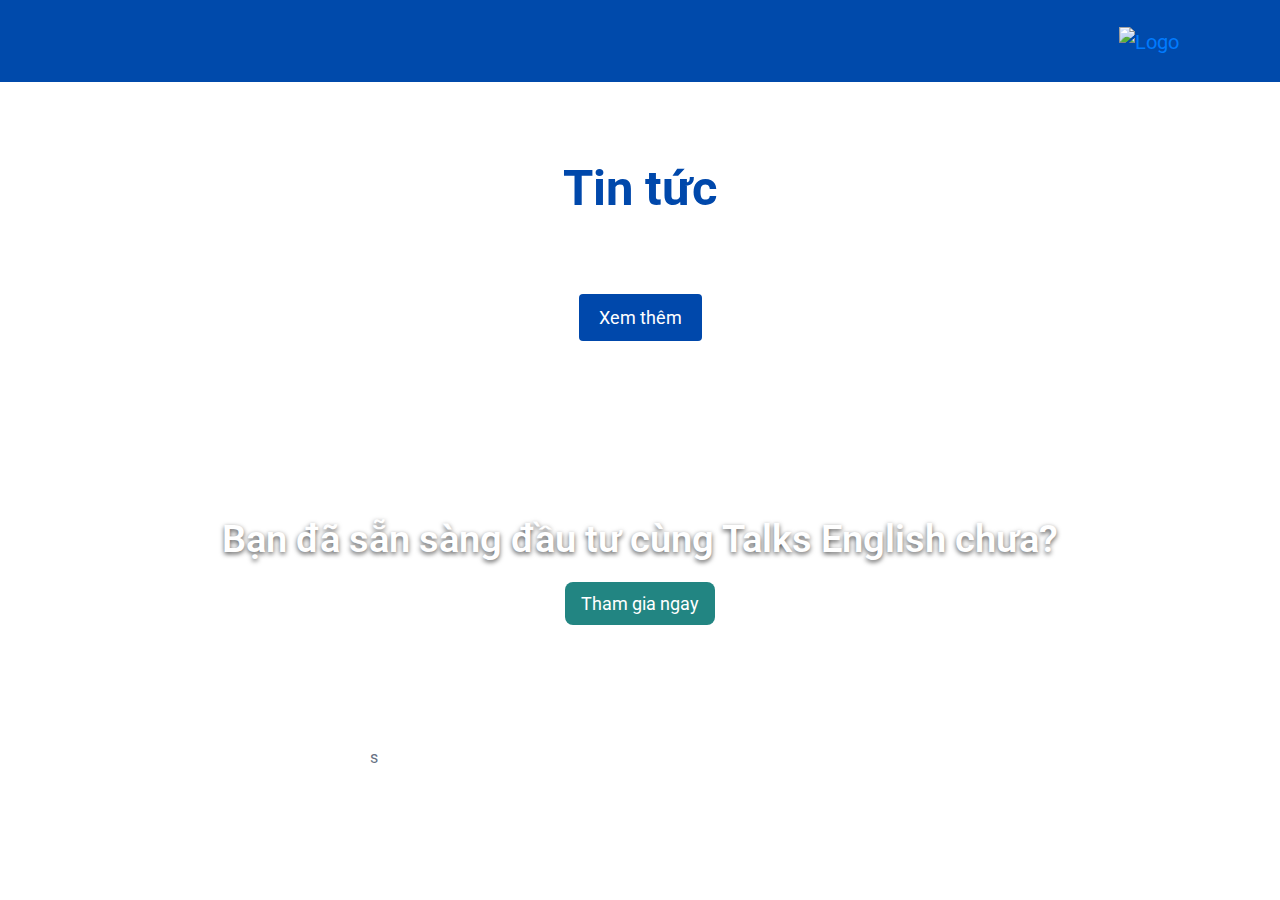
==== commit 96a35f9d: "d" ====
--- a/event.html
+++ b/event.html
@@ -44,6 +44,7 @@
     <link rel="preconnect" href="https://fonts.gstatic.com" crossorigin>
     <link href="https://fonts.googleapis.com/css2?family=Roboto:ital,wght@0,500;1,100;1,500&display=swap"
         rel="stylesheet">
+        <script src="./assets/js/all.js"></script>
 </head>
 
 <body>
@@ -150,60 +151,30 @@
     </div>
 
     <script src="https://cdnjs.cloudflare.com/ajax/libs/jquery/3.3.1/jquery.min.js"></script>
-    <section id="footer" class="footer_area pt-30">
-        <div class="container">
-            <div class="row footer-mid">
-                <div class="col-lg-12 content">
-                  <h2 class="title-h2" style="text-align: center;">Biệt Thự Sách - ĐỒNG HÀNH Nâng Tầm Tư Duy Việt</h2>
-                </div>
-              </div>
-              <div class="row footer-bottom">
-                <div class="col-lg-3 footer-link">
-                  <h2 class="title-h2">VỀ CHÚNG TÔI</h2>
-                  <ul>
-                    <li><a href="">Trang chủ</a></li>
-                    <li><a href="">Tiến độ dự án</a></li>
-                    <li><a href="">Câu chuyện thương hiệu</a></li>
-                    <li><a href="">Tin tức</a></li>
-                  </ul>
-                </div>
-                <div class="col-lg-3 footer-link">
-                  <h2 class="title-h2">CÁC GÓI ĐẦU TƯ</h2>
-                  <ul>
-                    <li><a href="">Gói lan tỏa</a></li>
-                    <li><a href="">Gói cảm ơn</a></li>
-                    <li><a href="">Gói tri ân</a></li>
-                    <li><a href="">Gói tri kỷ</a></li>
-                  </ul>
-                </div>
-                <div class="col-lg-3 footer-link">
-                  <h2 class="title-h2">HƯỚNG DẪN VÀ HỖ TRỢ</h2>
-                  <ul>
-                    <li><a href="">Phần quà tri ân</a></li>
-                    <li><a href="">Hướng dẫn thanh toán</a></li>
-                    <li><a href="">Điều khoản sử dụng</a></li>
-                  </ul>
-                </div>
-                <div class="col-lg-3 footer-link">
-                  <h2 class="title-h2">LIÊN HỆ CHÚNG TÔI</h2>
-                  <ul>
-                    <li><a>ceo@talksenglish.com</a></li>
-                    <li><a>0934.147.901</a></li>
-                    <div>
-                      <a href="https://www.facebook.com/bietthusachbienhoa/"><i class="bi bi-facebook"></i></a>
-                      <a href="https://www.youtube.com/channel/UCLExwvr9QhjB3xNEDaNw9oA"><i class="bi bi-youtube"></i></a>
-                      <a href="https://www.linkedin.com/in/biet-thu-sach-bien-hoa/"><i class="bi bi-linkedin"></i></a>
-                    </div>
-                  </ul>
-                </div>
-              </div>
-              <div class="c">
-                <p>© 2023 - Copyright by Biệt Thự Sách</p>
-              </div>
-            <!-- row -->
-        </div>
-        <!-- container -->
-    </section>
+    <section id="footer" class="footer_area pt-75">
+        <div class="container footer">
+          <div id="footer-mid"></div>
+          <div class="row footer-bottom">
+            <div class="col-lg-3 footer-link">
+              <div id="footer-title-1"></div>
+              <div id="footer-list-1"></div>
+            </div>
+            <div class="col-lg-3 footer-link">
+              <div id="footer-title-2">s</div>
+              <div id="footer-list-2"></div>
+            </div>
+            <div class="col-lg-3 footer-link">
+              <div id="footer-title-3"></div>
+              <div id="footer-list-3"></div>
+            </div>
+            <div class="col-lg-3 footer-link">
+              <div id="footer-title-4"></div>
+              <div id="footer-list-4"></div>
+            </div>
+          </div>
+          <div class="c-wrap"></div>
+        </div>
+      </section>
     <!--- FOOTER PART ENDS --->
 
     <!--- BACK TOP TOP PART START --->
--- a/assets/css/style.css
+++ b/assets/css/style.css
@@ -2626,13 +2626,13 @@
   font-weight: 300;
 }
 
-.footer-link>ul {
+.footer-list {
   margin: 20px 0;
 }
-.footer-link>ul>li {
+.footer-list>li {
   text-align: center;
 }
-.footer-link>ul>li>a {
+.footer-list>li>a {
   color: unset;
   font-size: 18px;
   font-family: 'Roboto', sans-serif;
@@ -2640,19 +2640,19 @@
   line-height: 1.8;
   transition: all 0.3s ease-in-out;
 }
-.footer-link>ul>li>a:hover {
+.footer-list>li>a:hover {
   color: var(--color-text);
   transform: translateY(-2px);
 
 }
 
-.footer-bottom>div>ul>div {
+.footer-list>div {
   display: flex;
   align-items: center;
   justify-content: center;
 }
 
-.footer-bottom>div>ul>div>a {
+.footer-list>div>a {
   margin: 10px;
   font-size: 28px;
   color: var(--color-text);
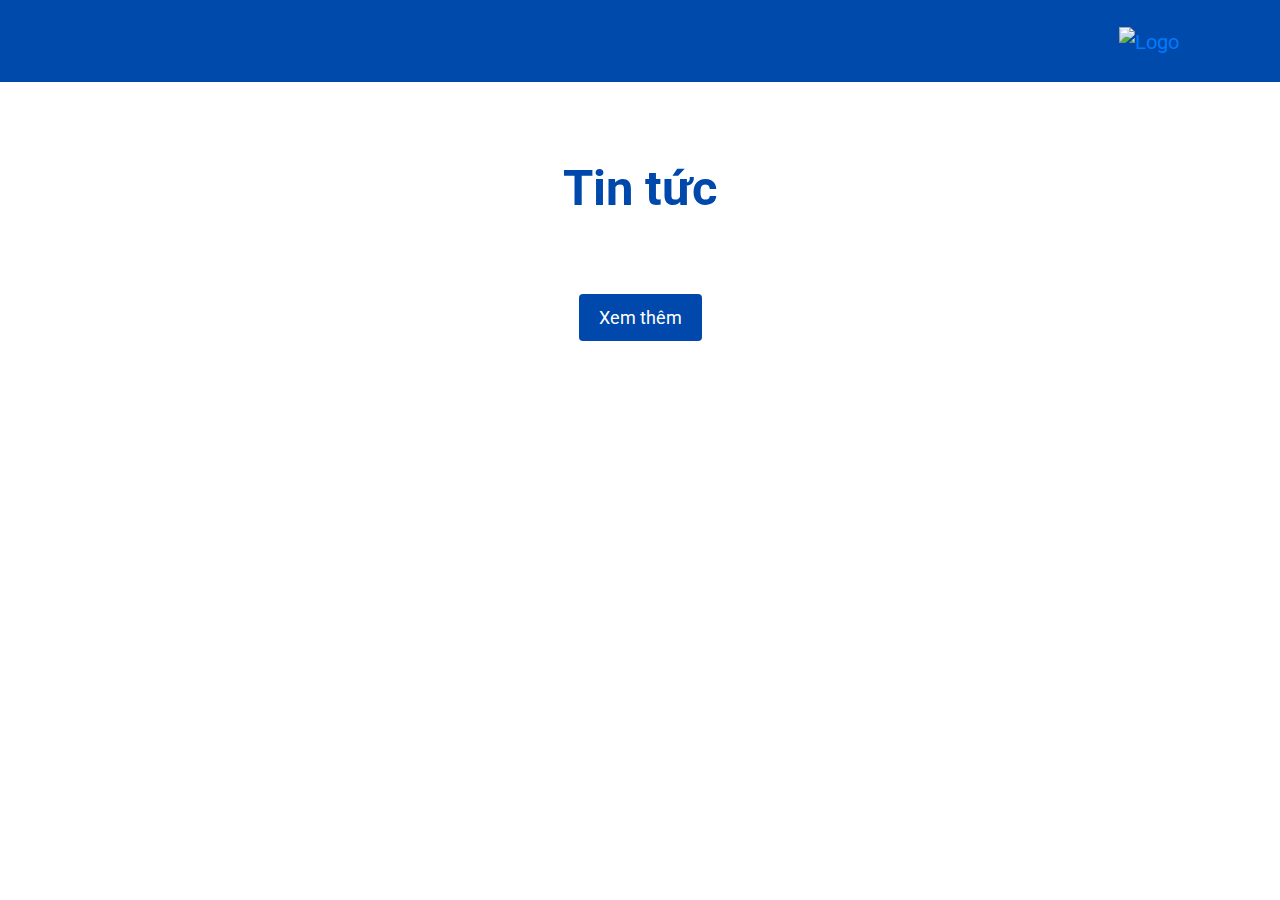
==== commit 2a26b1d9: "d" ====
--- a/event.html
+++ b/event.html
@@ -8,7 +8,7 @@
     <title>Talks English</title>
     <meta name="viewport" content="width=device-width, initial-scale=1" />
     <link rel="shortcut icon" href="https://bietthusach.com/wp-content/uploads/2023/12/cropped-logo-1-32x32.png"
-    type="image/x-icon" />
+        type="image/x-icon" />
     <!--- Magnific Popup CSS --->
     <link rel="stylesheet" href="assets/css/magnific-popup.css" />
 
@@ -44,7 +44,7 @@
     <link rel="preconnect" href="https://fonts.gstatic.com" crossorigin>
     <link href="https://fonts.googleapis.com/css2?family=Roboto:ital,wght@0,500;1,100;1,500&display=swap"
         rel="stylesheet">
-        <script src="./assets/js/all.js"></script>
+    <script src="./assets/js/all.js"></script>
 </head>
 
 <body>
@@ -143,10 +143,7 @@
 
     <div class="footer-top">
         <div class="footer-top_wrap" style=" background-image: url(./assets/images/footer-top.png)">
-          <div>
-            <h1 class="footer-top_title">Bạn đã sẵn sàng đầu tư cùng Talks English chưa?</h1>
-            <div class="footer-top_link"><a href="">Tham gia ngay</a></div>
-          </div>
+            <div id="footer-top"></div>
         </div>
     </div>
 
@@ -160,7 +157,7 @@
               <div id="footer-list-1"></div>
             </div>
             <div class="col-lg-3 footer-link">
-              <div id="footer-title-2">s</div>
+              <div id="footer-title-2"></div>
               <div id="footer-list-2"></div>
             </div>
             <div class="col-lg-3 footer-link">
--- a/assets/css/style.css
+++ b/assets/css/style.css
@@ -1457,10 +1457,9 @@
   margin-top: 30px;
 }
 
-.benefit-card .button>button {
+.benefit-card .button>a {
   outline: none;
   border: none;
-  height: 42px;
   color: white;
   background-color: var(--color-bg-mx);
   border-radius: 8px;
@@ -1471,9 +1470,10 @@
   cursor: pointer;
   letter-spacing: 1px;
   width: 60%;
-}
-
-.benefit-card .button>a {
+  padding: 8px 15px;
+}
+
+.benefit-card .button>p {
   cursor: pointer;
   color: var(--color-text);
   font-size: 18px;
@@ -1482,7 +1482,7 @@
 }
 
 
-.benefit-card button:hover {
+.benefit-card a:hover {
   color: var(--color-bg-mx);
   background-color: white;
   box-shadow: 0 0 5px 5px rgba(0, 0, 0, 0.077);
@@ -2629,9 +2629,11 @@
 .footer-list {
   margin: 20px 0;
 }
+
 .footer-list>li {
   text-align: center;
 }
+
 .footer-list>li>a {
   color: unset;
   font-size: 18px;
@@ -2640,6 +2642,7 @@
   line-height: 1.8;
   transition: all 0.3s ease-in-out;
 }
+
 .footer-list>li>a:hover {
   color: var(--color-text);
   transform: translateY(-2px);
@@ -3004,6 +3007,7 @@
   background-color: white;
   color: #228582;
   transform: scale(1.04);
+  cursor: pointer;
 }
 
 .footer-top_wrap>div {
@@ -3024,4 +3028,285 @@
   .footer-top_title {
     font-size: 24px;
   }
+}
+
+.background-onclick {
+  position: fixed;
+  left: 0;
+  right: 0;
+  top: 0;
+  bottom: 0;
+  background-color: rgba(0, 0, 0, 0.6);
+  z-index: 99999999;
+}
+
+.element-hidden {
+  position: fixed;
+  top: 20px;
+  background-color: white;
+  width: 90%;
+  left: 50%;
+  transform: translateX(-50%);
+  z-index: 999999999;
+  bottom: 20px;
+}
+
+.background-onclick-detail {
+  position: fixed;
+  left: 0;
+  right: 0;
+  top: 0;
+  bottom: 0;
+  background-color: rgba(0, 0, 0, 0.6);
+  z-index: 99999999;
+}
+
+.boxdetail{
+  position: fixed;
+  top: 50%;
+  background-color: white;
+  width: 90%;
+  left: 50%;
+  transform: translate(-50%,-50%);
+  z-index: 999999999;
+  padding: 0;
+}
+
+
+@import url('https://fonts.googleapis.com/css2?family=Poppins:wght@200;300;400;500;600;700&display=swap');
+
+.wrapper {
+  width: 100%;
+  height: 100%;
+  display: flex;
+  flex-wrap: wrap;
+  justify-content: space-between;
+}
+
+.wrapper .table {
+  background: #fff;
+  width: 100%;
+  padding: 30px 30px;
+  position: relative;
+  box-shadow: 0 5px 10px rgba(0, 0, 0, 0.1);
+  margin: 0;
+}
+
+.table .price-section {
+  display: flex;
+  justify-content: center;
+  align-items: center;
+}
+
+.table .price-area {
+  height: 80px;
+  width: 80px;
+  border-radius: 50%;
+  padding: 2px;
+}
+
+.table .prite-title{
+  margin-left:20px;
+}
+
+.table .prite-title>h1{
+  font-size: 50px;
+  font-family: 'Roboto';
+  color: var(--color-text);
+}
+
+.price-area .inner-area {
+  height: 100%;
+  width: 100%;
+  border-radius: 50%;
+  border: 3px solid #fff;
+  line-height: 117px;
+  text-align: center;
+  color: #fff;
+  position: relative;
+  display: flex;
+  justify-content: center;
+  align-items: center;
+}
+
+.price-area .inner-area .text {
+  font-size: 25px;
+  font-weight: 400;
+  position: absolute;
+  top: -10px;
+  left: 17px;
+}
+
+.price-area .inner-area .price {
+  font-size: 45px;
+  font-weight: 500;
+  margin-left: 16px;
+}
+
+.table .package-name {
+  width: 100%;
+  height: 2px;
+  margin: 35px 0;
+  position: relative;
+}
+
+.table .package-name::before {
+  position: absolute;
+  top: 50%;
+  left: 50%;
+  font-size: 25px;
+  font-weight: 500;
+  background: #fff;
+  padding: 0 15px;
+  transform: translate(-50%, -50%);
+}
+.table .features{
+  width: 100%;
+}
+
+.table .features td,.table .features th  {
+  border: none;
+  font-size: 18px;
+  text-align: center;
+}
+.table .features td:nth-child(1),.table .features th:nth-child(1){
+  text-align: left;
+}
+.table .features td{
+  color: var(--color-text);
+}
+.table .features th{
+  font-weight: 600;
+  font-size: 22px;
+}
+
+.table .btn {
+  width: 100%;
+  display: flex;
+  justify-content: space-between;
+  margin-top: 30px;
+  align-items: center;
+}
+
+.table .btn button {
+  width: 30%;
+  height: 50px;
+  color: #fff;
+  font-size: 20px;
+  font-weight: 500;
+  border: none;
+  outline: none;
+  border-radius: 25px;
+  cursor: pointer;
+  transition: all 0.3s ease;
+}
+
+.table .btn button:hover {
+  background-color: white;
+  border: 1px solid var(--color-text);
+  color: var(--color-text);
+  transform: scale(1.04);
+  cursor: pointer;
+  box-shadow: 0 0 5px 5px rgba(0, 0, 0, 0.077)
+}
+
+.table .btn>div>h2 {
+  font-size: 28px;
+  font-family: 'Roboto';
+  text-align: start;
+}
+.table .btn>div>h4 {
+  font-size: 24px;
+  font-weight: 500;
+  font-family: 'Roboto';
+  font-style: italic;
+  text-align: start;
+}
+
+.premium ::selection,
+.premium .price-area,
+.premium .inner-area,
+.premium .btn button {
+  background: var(--color-text);
+  color: white;
+}
+
+.ultimate ::selection,
+.ultimate .price-area,
+.ultimate .inner-area {
+  background: var(--color-text);
+}
+
+.ultimate .btn button {
+  border: 2px solid #43ef8b;
+  color: #43ef8b;
+  background: #fff;
+}
+
+.ultimate .btn button:hover {
+  background: #43ef8b;
+  color: #fff;
+}
+
+.premium .package-name {
+  background: var(--color-text);
+}
+
+.premium .package-name::before {
+  content: "Chi tiết giá trị gói";
+  font-size: 24px;
+  color: var(--color-text);
+}
+
+.ultimate .package-name::before {
+  content: "Ultimate";
+  font-size: 24px;
+}
+
+::selection {
+  color: #fff;
+}
+
+.table .ribbon {
+  width: 150px;
+  height: 150px;
+  position: absolute;
+  top: -10px;
+  left: -10px;
+  overflow: hidden;
+}
+
+.table .ribbon::before,
+.table .ribbon::after {
+  position: absolute;
+  content: "";
+  z-index: -1;
+  display: block;
+  border: 7px solid var(--color-bg-mx);
+  border-top-color: transparent;
+  border-left-color: transparent;
+}
+
+.table .ribbon::before {
+  top: 0px;
+  right: 15px;
+}
+
+.table .ribbon::after {
+  bottom: 15px;
+  left: 0px;
+}
+
+.table .ribbon span {
+  position: absolute;
+  top: 30px;
+  right: 0;
+  transform: rotate(-45deg);
+  width: 200px;
+  background: var(--color-text);
+  padding: 10px 0;
+  color: #fff;
+  text-align: center;
+  font-size: 17px;
+  box-shadow: 0 5px 10px rgba(0, 0, 0, 0.12);
 }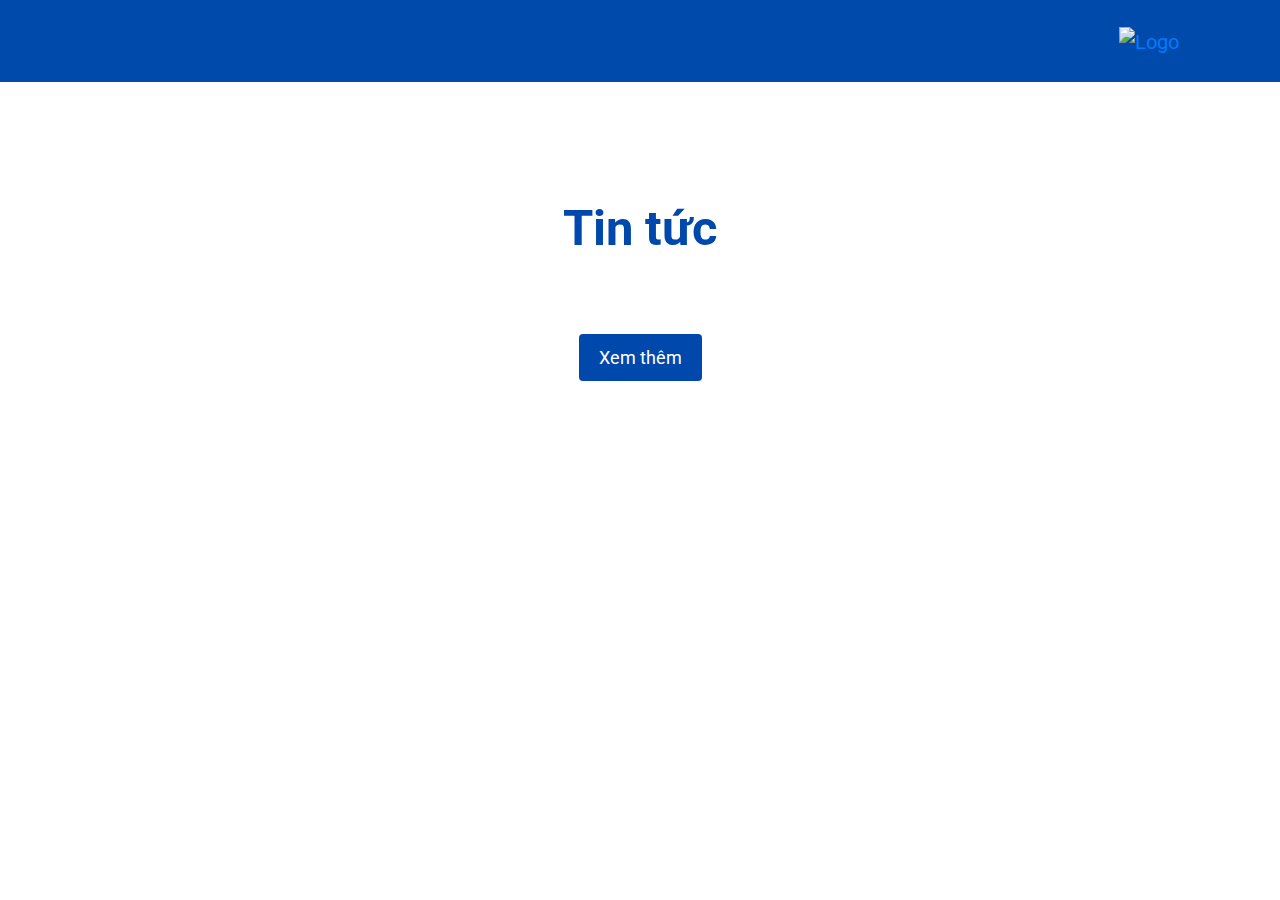
==== commit ce3a710a: "f" ====
--- a/event.html
+++ b/event.html
@@ -126,7 +126,7 @@
 
     <!--- VIDEO PART START --->
 
-    <section id="blog" class=" pt-160 pb-80">
+    <section id="blog" class=" pt-200 pb-80">
         <div class="container">
             <div class="row justify-content-center">
                 <div class="col-lg-6">
--- a/assets/css/style.css
+++ b/assets/css/style.css
@@ -1555,6 +1555,7 @@
   font-weight: 700;
 }
 
+
 .link-blue {
   background-color: #0048ab;
   color: white;
@@ -3061,13 +3062,13 @@
   z-index: 99999999;
 }
 
-.boxdetail{
+.boxdetail {
   position: fixed;
   top: 50%;
   background-color: white;
   width: 90%;
   left: 50%;
-  transform: translate(-50%,-50%);
+  transform: translate(-50%, -50%);
   z-index: 999999999;
   padding: 0;
 }
@@ -3105,11 +3106,11 @@
   padding: 2px;
 }
 
-.table .prite-title{
-  margin-left:20px;
-}
-
-.table .prite-title>h1{
+.table .prite-title {
+  margin-left: 20px;
+}
+
+.table .prite-title>h1 {
   font-size: 50px;
   font-family: 'Roboto';
   color: var(--color-text);
@@ -3160,22 +3161,28 @@
   padding: 0 15px;
   transform: translate(-50%, -50%);
 }
-.table .features{
-  width: 100%;
-}
-
-.table .features td,.table .features th  {
+
+.table .features {
+  width: 100%;
+}
+
+.table .features td,
+.table .features th {
   border: none;
   font-size: 18px;
   text-align: center;
 }
-.table .features td:nth-child(1),.table .features th:nth-child(1){
+
+.table .features td:nth-child(1),
+.table .features th:nth-child(1) {
   text-align: left;
 }
-.table .features td{
+
+.table .features td {
   color: var(--color-text);
 }
-.table .features th{
+
+.table .features th {
   font-weight: 600;
   font-size: 22px;
 }
@@ -3215,6 +3222,7 @@
   font-family: 'Roboto';
   text-align: start;
 }
+
 .table .btn>div>h4 {
   font-size: 24px;
   font-weight: 500;
@@ -3223,13 +3231,6 @@
   text-align: start;
 }
 
-.premium ::selection,
-.premium .price-area,
-.premium .inner-area,
-.premium .btn button {
-  background: var(--color-text);
-  color: white;
-}
 
 .ultimate ::selection,
 .ultimate .price-area,
@@ -3237,16 +3238,48 @@
   background: var(--color-text);
 }
 
-.ultimate .btn button {
-  border: 2px solid #43ef8b;
-  color: #43ef8b;
-  background: #fff;
-}
-
-.ultimate .btn button:hover {
-  background: #43ef8b;
-  color: #fff;
-}
+
+.bt span {
+    color: var(--color-text);
+    font-family: 'Roboto', sans-serif;
+    font-size: 22px;
+    position: relative;
+    opacity: 1;
+}
+
+.bt{
+    border-radius: 23px;
+    background: white;
+    border: 1px solid var(--color-text);
+    position: relative;
+    padding: 5px 15px;
+    overflow: hidden;
+    margin-top: 18px;
+    transition: all 0.3s ease-in-out;
+}
+
+.bt::before{
+    content: '';
+    position: absolute;
+    top: 50%;
+    left: 50%;
+    width: 0px;
+    height: 0px;
+    transform: translate(-50%, -50%);
+    background-color: var(--color-text);
+    transition: all 0.5s ease-out;
+    border-radius: 50%;
+}
+
+.bt:hover::before {
+    width: 300px;
+    height: 300px;
+}
+
+.bt:hover span {
+    color: rgb(255, 255, 255);
+}
+
 
 .premium .package-name {
   background: var(--color-text);
